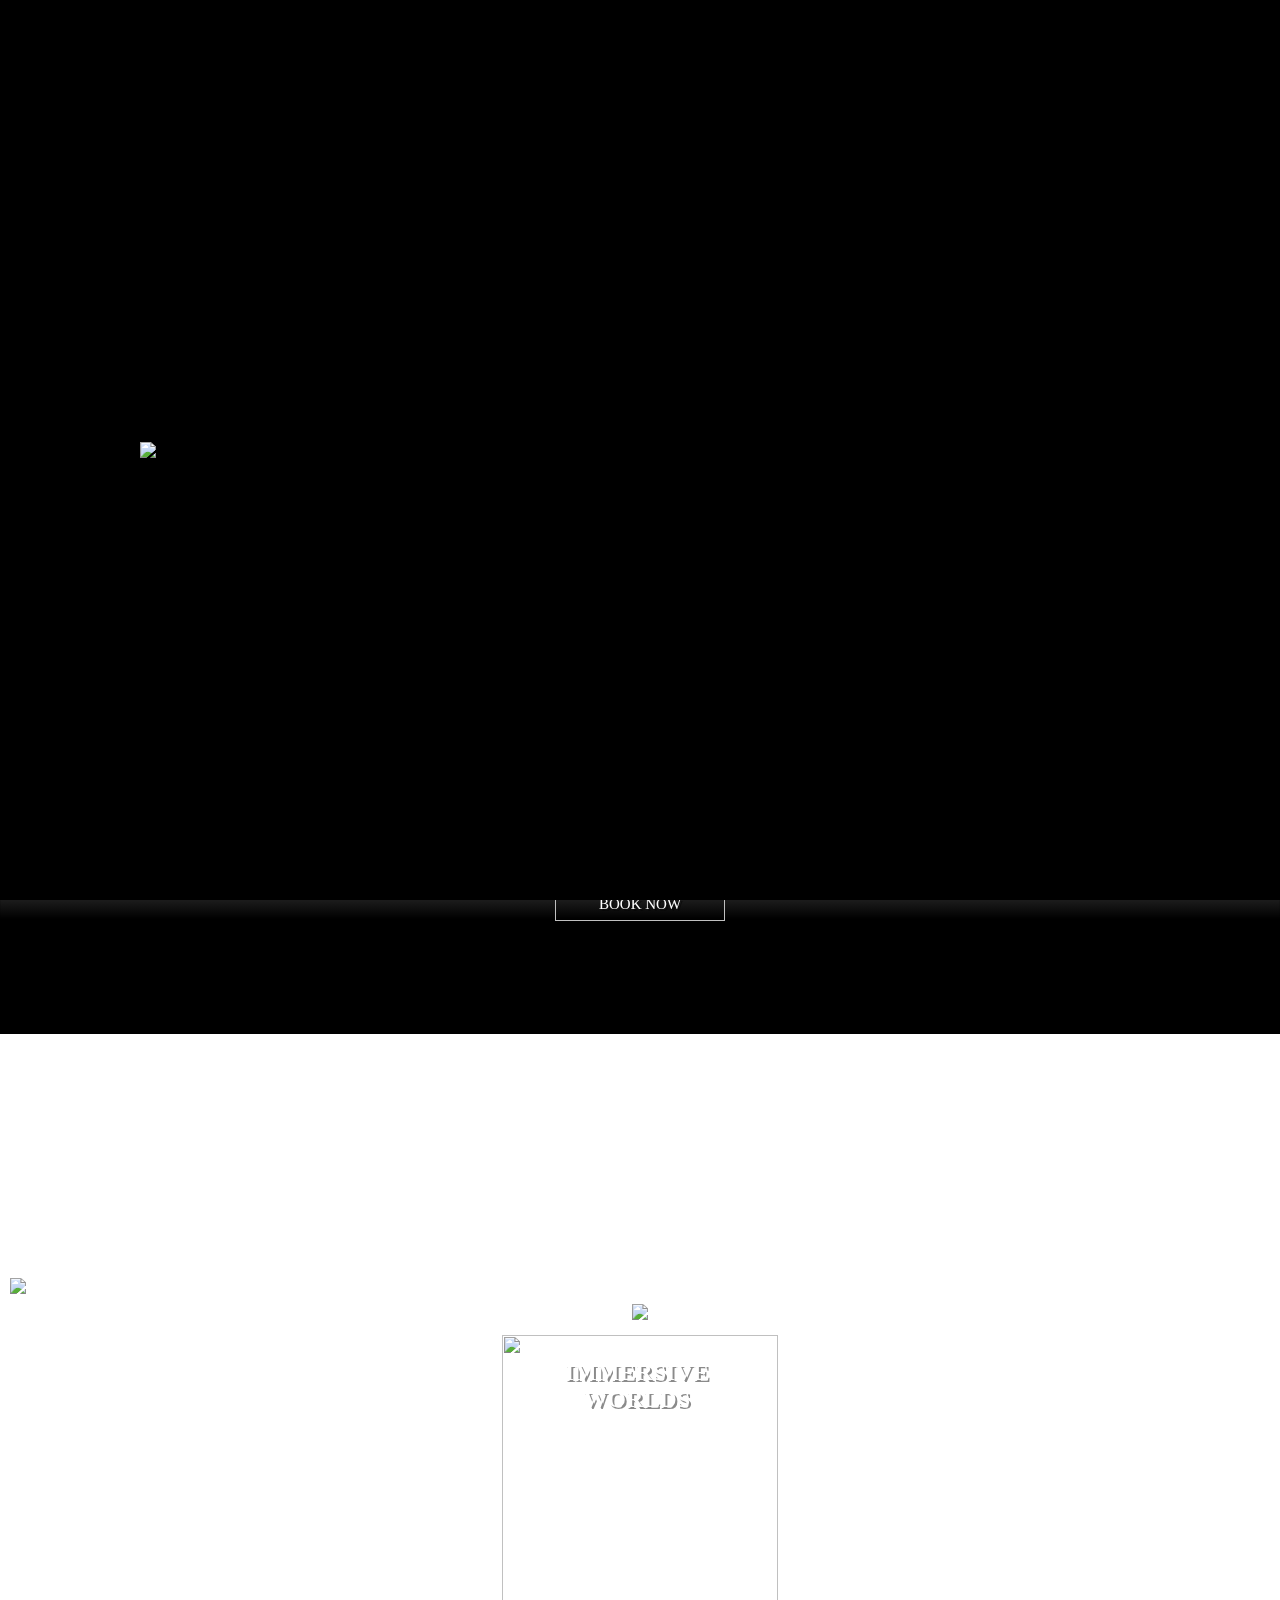
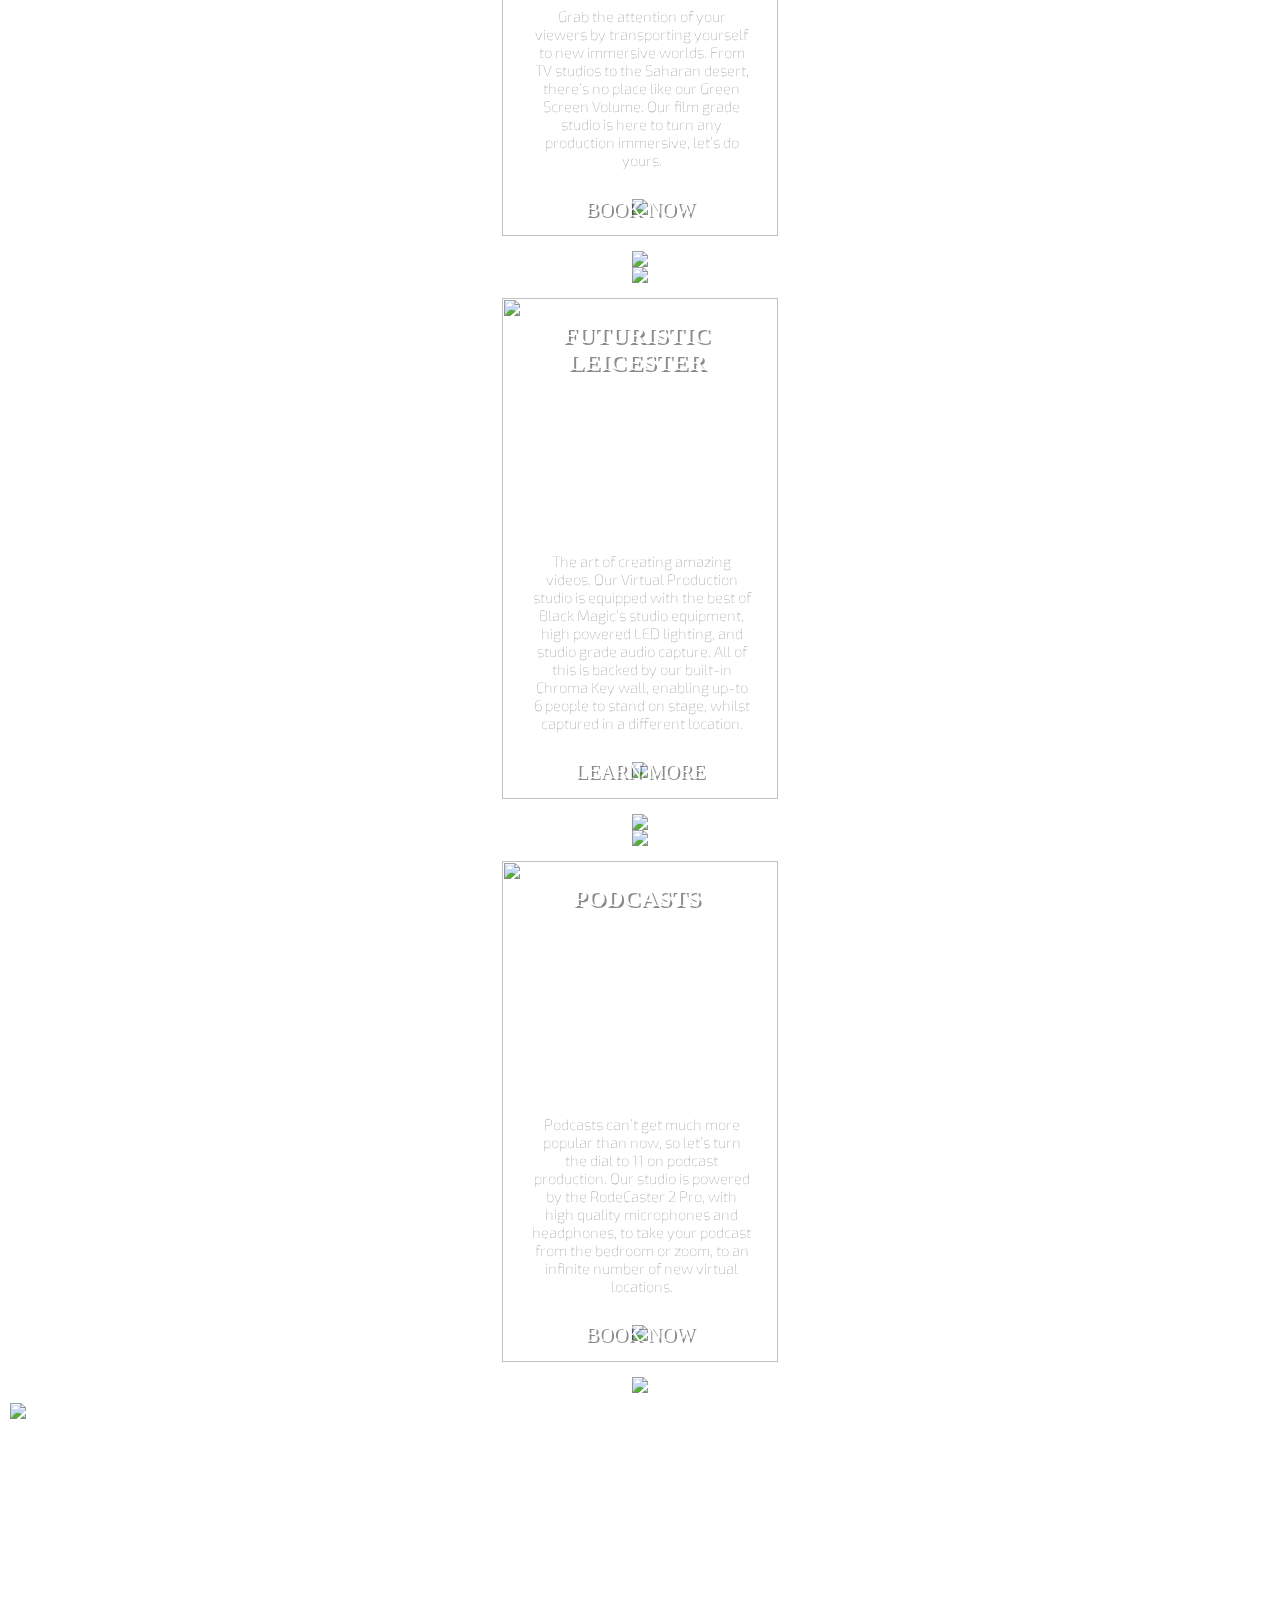
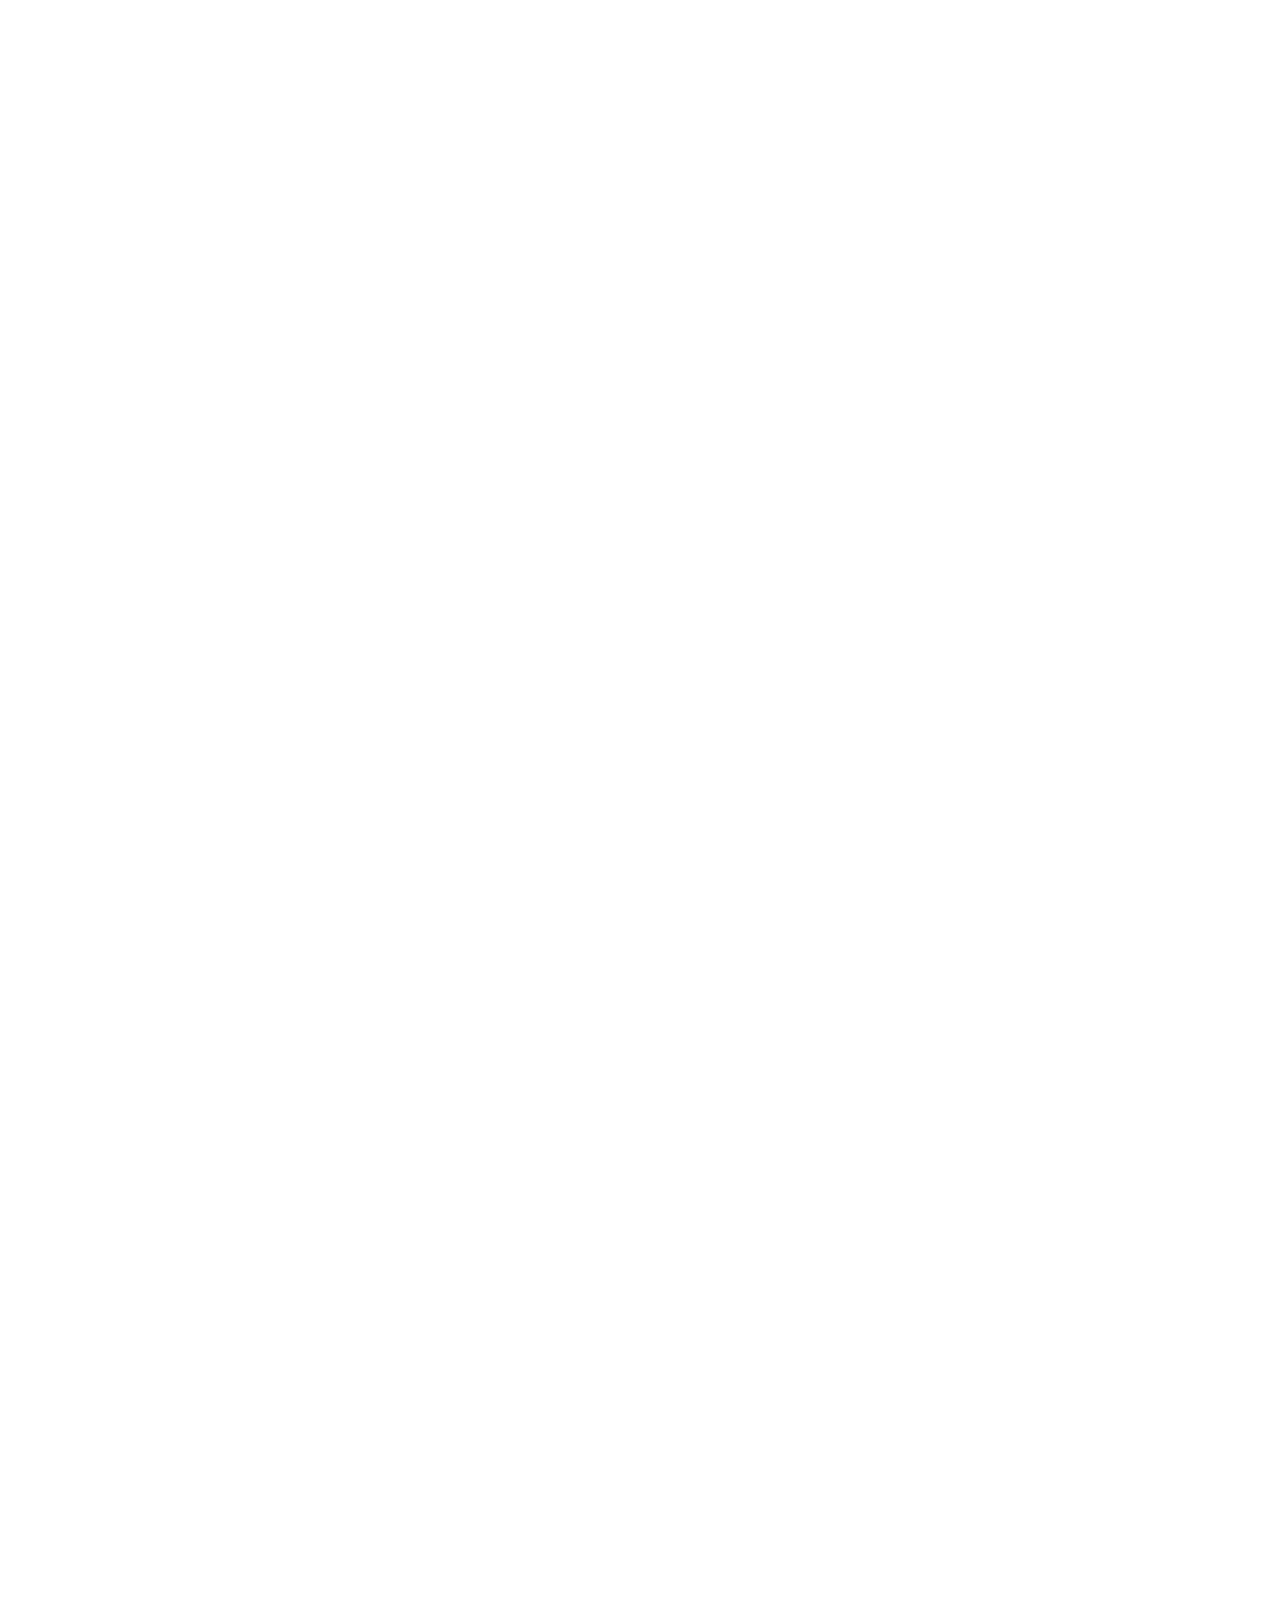
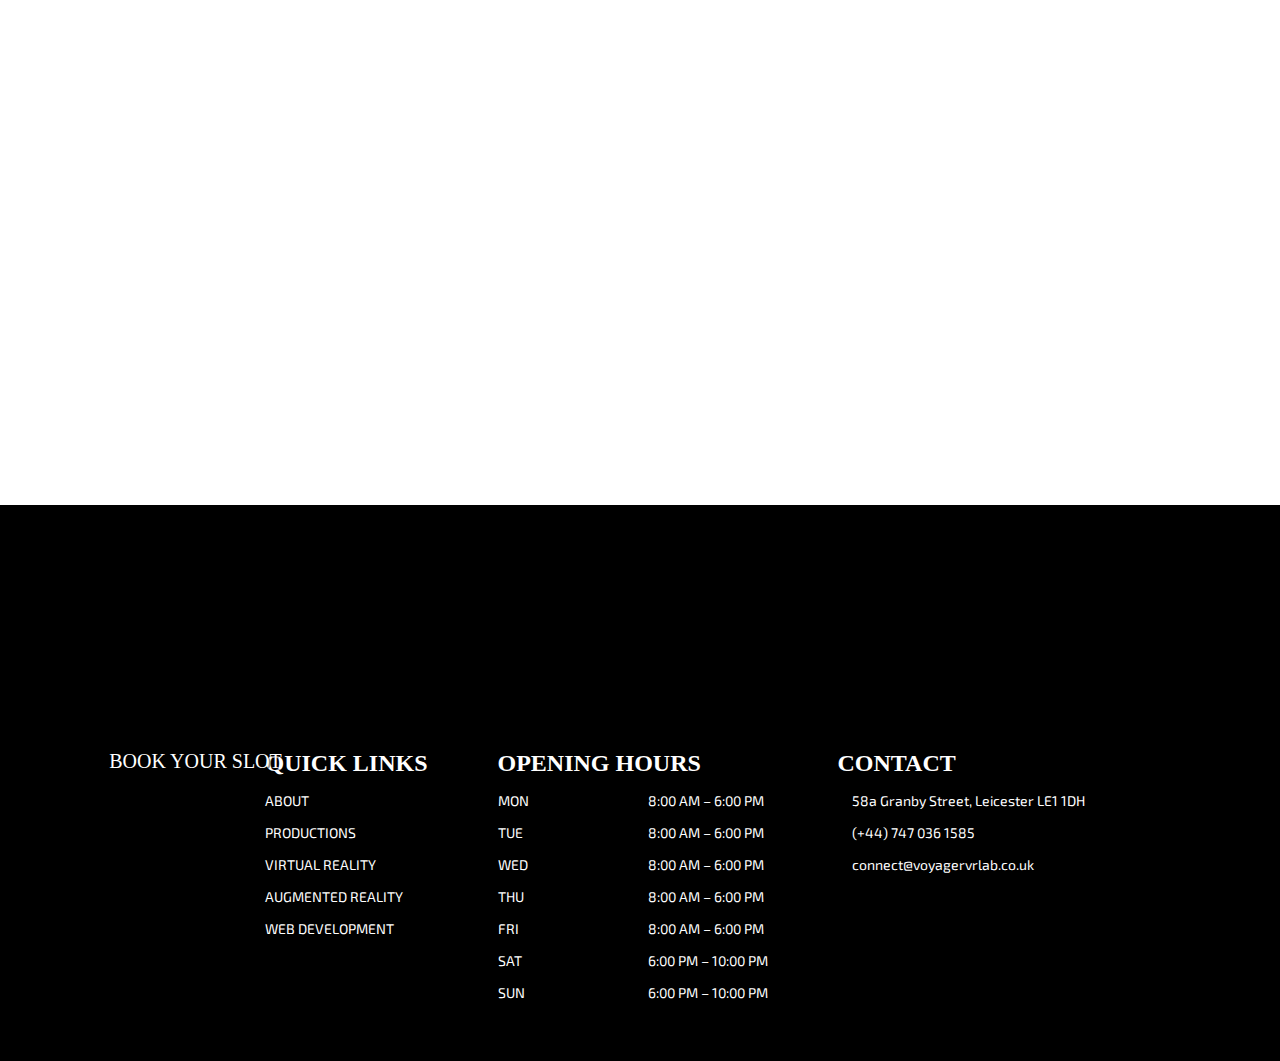
==== index.html @ 155f7e99 "Merge branch 'ShadyLeeGamer:main' into main" ====
<!--                                                                ..              
                                                    ,,,,,,,,,,,,.   .           
                                     ..,,,,,,,,    ,,,,,,,,,,,,   ...           
                 ...................,,,,,,,,,,    .,,,,,,,,,,,   ....           
         .......................,,,,,,,,,,,,,    .,,,********   ....            
         ......................,,,,,,,,,,,,,.    ***********   ....             
           ..................,,,,,,,,,,,,,,.    *********//   .....             
             ..............                    ***/////////  .....              
               ..........,,                   //////////// ......               
                .......,,,,,,                //////////(( .......               
                  ....,,,,,,,,.             //////(((((/ ...  .                 
                    ,,,,,,,,,,,,           ////(((((((. ...   .                 
                      ,,,,,,,,****        //((((((((  ....  ..                  
                        ,,,,,******/     /(((((((##  .... ..                    
                          ,,******//.   /((((((###  ...  .                      
                           .*****//,   (((((((##(  ... ..                       
                             ***//*   ((((((###. ... .                          
                                //   /(((((###   . ..                           
                                    /((((((##    ..                             
                                   /((((((##  ...                               
                                     ##(((#  ..                                 
                                       %*(  .                                   
-->
<!DOCTYPE html>
<html lang="en">
    <head>
        <meta charset="UTF-8">
        <meta name="viewport" content="width=device-width, initial-scale=1">
        <link rel="shortcut icon" type="image/webp" href="favicon.webp">
        <title>Reality Reimagined - Voyager</title>

        <!-- Fonts -->
        <link href='https://fonts.googleapis.com/css?family=Michroma' rel='stylesheet'>
        <link href='https://fonts.googleapis.com/css?family=Bruno Ace' rel='stylesheet'>
		<link href='https://fonts.googleapis.com/css?family=Exo 2' rel='stylesheet'>
        
        <!-- Helpers -->
        <link rel="stylesheet" type="text/css" href="//cdn.jsdelivr.net/npm/slick-carousel@1.8.1/slick/slick.css"/>
        <!-- Main Elements -->
        <link rel="stylesheet" href="assets/css/global.css"/>
		<link rel="stylesheet" href="assets/css/index.css"/>
        <!-- Reusable Elements -->
		<link rel="stylesheet" href="assets/css/panel-3d.css"/>
        <!-- Overrites -->
        <link rel="stylesheet" href="assets/css/display-overrite.css"/>

        <!-- Google Analytics -->
        <script async src="https://www.googletagmanager.com/gtag/js?id=G-2W3TZYHJQ1"></script>
        <script>
            window.dataLayer = window.dataLayer || [];
            function gtag(){dataLayer.push(arguments);}
            gtag('js', new Date());

            gtag('config', 'G-2W3TZYHJQ1');
        </script>
    </head>
    <body class="initial-loading">
        <div id="before-main">
        </div>

        <main id="swup">
            <div id="image-popup">
                <img>
            </div>

            <div id="header">
                <div id="header-container">
                    <video id="bg-video" src="assets/videos/reel.mp4" playsinline autoplay muted loop onloadedmetadata="this.muted = true"></video>
                    <img class="border" src="assets/images/slideshow/outline.webp">
                    <div class="middle" scroll-transition="slide-up">
                        <img src="assets/images/header-section/middle-bg.webp">

                        <div id="voyager-header-target">
                            <div id="voyager-navbar-mover">
                                <a id="voyager" href="#"></a>
                            </div>
                        </div>
                        <h2 class="catchphrase thin-desktop desktop">REALITY REIMAGINED</h2>
                        <h2 class="company-description thin-desktop desktop">The Voyager Production Studio is here and waiting for you.</h2>
                        <a class="btn book-now glow-hover thin-desktop desktop">
                            <img src="assets/images/btns/btn-3-contained.webp">
                            <span>Book Your Slot</span>
                        </a>
                        <div class="mouse-move-parallax" parallax-offset="15">
                            <span id="header-bg-text-1">VOYAGER X  VIDEO<br>VOLUMETRIC CAPTURE<br>3D VIRTUAL CONTENT<br>CREATIVE COLLABS</span>
                        </div>
                        <div class="mouse-move-parallax" parallax-offset="-5">
                            <span id="header-bg-text-2">VOYAGER X  VIDEO<br>VOLUMETRIC CAPTURE<br>3D VIRTUAL CONTENT<br>CREATIVE COLLABS</span>
                        </div>
                    </div>
                </div>
            </div>

            <div id="body-content">
                <div id="header-outside" class="mobile">
                    <h2 class="catchphrase mobile">REALITY REIMAGINED</h2>
                    <h2 class="company-description mobile">The Voyager Production Studio is here and waiting for you.</h2>
                    <a class="btn book-now glow-hover mobile">
                        <img data-src="assets/images/btns/mobile/book-now.webp">
                        <span>Book Now</span>
                    </a>
                </div>

                <div id="client-section" class="section">
                    <div class="bg repeat-bar mobile"></div>
                    <div class="section-divider top repeat-bar"></div>
                    <div class="client-btn-container" scroll-transition-list="200" scroll-transition="slide-right">
                        <a class="client-btn" href="https://www.dmu.ac.uk/home.aspx" target="_blank">
                            <img data-src="assets/images/clients/dmu-colour.webp">
                        </a>
                        <a class="client-btn" href="https://www.creativecollaborators.co.uk/" target="_blank">
                            <img data-src="assets/images/clients/creative-collaborators-colour.webp">
                        </a>
                        <a class="client-btn" href="https://www.everythingbranded.co.uk/" target="_blank">
                            <img data-src="assets/images/clients/everything-branded-colour.webp">
                        </a>
                        <a class="client-btn" href="https://lcbdepot.co.uk/" target="_blank">
                            <img data-src="assets/images/clients/lcb-colour.webp">
                        </a>
                        <a class="client-btn" href="https://www.hqrecording.co.uk/" target="_blank">
                            <img data-src="assets/images/clients/hq-recording-studio-colour.webp">
                        </a>
                    </div>
                    <div class="section-divider bottom repeat-bar"></div>
                </div>

                <div id="project-section" class="section">
                    <div class="heading-line" scroll-transition="slide-right">
                        <span></span>
                        <span></span>
                        <span></span>
                        <span></span>
                        <span></span>
                        <span></span>
                        <h2><span class="highlight">Your</span> Production Starts Now</h2>
                    </div>
    
                    <div class="content-container">
                        <img class="geometry" src="assets/images/decor/wireframes/geometry-3.webp">
                        <img class="geometry" src="assets/images/decor/wireframes/geometry-4.webp">
                        <div class="project-container slider-container">
                            <button class="prev-btn">
                                <img src="assets/images/slider/btn-arrow-prev.webp">
                                <img src="assets/images/slider/btn-arrow-prev.webp">
                            </button>
                            <button class="next-btn">
                                <img src="assets/images/slider/btn-arrow-next.webp">
                                <img src="assets/images/slider/btn-arrow-next.webp">
                            </button>
                            <img class="wire-decor" src="assets/images/decor/wires-top.webp">
                            <div id="project-slider">
                                <div class="column">
                                    <img class="wire-decor" src="assets/images/decor/wires-top.webp">
                                    <div class="panel-item panel-3d">
                                        <img class="panel-item-img panel-3d-push" src="assets/images/project-section/immersive-worlds.webp">
                                        <img class="panel-item-outline glow-hover" src="assets/images/project-section/panel-outline.webp">
                                        <div class="panel-item-overlay panel-3d-pop">
                                            <h4>Immersive Worlds</h4>
                                            <span>Grab the attention of your viewers by transporting yourself to new immersive worlds. From TV studios to the Saharan desert, there’s no place like our Green Screen Volume. Our film grade studio is here to turn any production immersive, let’s do yours.</span>
                                            <a href="green-screen-production.html" class="btn">
                                                <img src="assets/images/btns/btn-3-contained.webp">
                                                <span>Book Now</span>
                                            </a>
                                        </div>
                                    </div>
                                    <img class="wire-decor" src="assets/images/decor/wires-bottom.webp">
                                </div>
                                <div class="column">
                                    <img class="wire-decor" src="assets/images/decor/wires-top.webp">
                                    <div class="panel-item panel-3d">
                                        <img class="panel-item-img panel-3d-push" src="assets/images/global/futuristic-leicester.webp">
                                        <img class="panel-item-outline glow-hover" src="assets/images/project-section/panel-outline.webp">
                                        <div class="panel-item-overlay panel-3d-pop">
                                            <h4>Futuristic Leicester</h4>
                                            <span>The art of creating amazing videos. Our Virtual Production studio is equipped with the best of Black Magic’s studio equipment, high powered LED lighting, and studio grade audio capture. All of this is backed by our built-in Chroma Key wall, enabling up-to 6 people to stand on stage, whilst captured in a different location.</span>
                                            <a href="green-screen-production.html" class="btn">
                                                <img src="assets/images/btns/btn-3-contained.webp">
                                                <span>Learn More</span>
                                            </a>
                                        </div>
                                    </div>
                                    <img class="wire-decor" src="assets/images/decor/wires-bottom.webp">
                                </div>
                                <div class="column">
                                    <img class="wire-decor" src="assets/images/decor/wires-top.webp">
                                    <div class="panel-item panel-3d">
                                        <img class="panel-item-img panel-3d-push" src="assets/images/global/podcasts.webp">
                                        <img class="panel-item-outline glow-hover" src="assets/images/project-section/panel-outline.webp">
                                        <div class="panel-item-overlay panel-3d-pop">
                                            <h4>Podcasts</h4>
                                            <span>Podcasts can’t get much more popular than now, so let’s turn the dial to 11 on podcast production. Our studio is powered by the RodeCaster 2 Pro, with high quality microphones and headphones, to take your podcast from the bedroom or zoom, to an infinite number of new virtual locations.</span>
                                            <a href="green-screen-production.html" class="btn">
                                                <img src="assets/images/btns/btn-3-contained.webp">
                                                <span>Book Now</span>
                                            </a>
                                        </div>
                                    </div>
                                    <img class="wire-decor" src="assets/images/decor/wires-bottom.webp">
                                </div>
                            </div>
                            <img class="wire-decor" src="assets/images/decor/wires-bottom.webp">
                        </div>
                    </div>
                </div>
    
                <div id="service-section" class="section" scroll-transition="slide-up">
                    <div class="heading-line" scroll-transition="slide-right">
                        <span></span>
                        <span></span>
                        <span></span>
                        <span></span>
                        <span></span>
                        <span></span>
                        <h2><span class="highlight">Our</span> Services</h2>
                    </div>
                    <ul class="grid-container" scroll-transition-list="200" scroll-transition="slide-up">
                        <li>
                            <a class="grid-item panel-3d" href="green-screen-production.html">
                                <img class="service-img panel-3d-push" data-src="assets/images/shared/virtual-productions.webp">
                                <div class="grid-item-bg glow-hover"></div>
                                <div class="grid-item-decor panel-3d-pop"></div>
                                <span class="service-no panel-3d-pop">01</span>
                                <h3 class="panel-3d-pop highlight">Virtual Productions</h3>
                                <span class="description panel-3d-pop">Your production starts here, and so does our support. From the development of your virtual environment, to building your team of operators, or supporting pre and postproduction. We provide the expertise to bring your vision to life.</span>
                            </a>
                        </li>
                        <li>
                            <a class="grid-item panel-3d">
                                <img class="service-img panel-3d-push" data-src="assets/images/service-section/lfd-stall.webp">
                                <div class="grid-item-bg glow-hover"></div>
                                <div class="grid-item-decor panel-3d-pop"></div>
                                <span class="service-no panel-3d-pop">02</span>
                                <h3 class="panel-3d-pop highlight">Virtual Exhibitions</h3>
                                <span class="description panel-3d-pop">Step into the future of exhibitions. Our virtual exhibits offer an interactive platform where your audience can explore curated spaces, view artwork or products, and engage with content in a fully immersive environment.</span>
                            </a>
                        </li>
                        <li>
                            <a class="grid-item panel-3d">
                                <img class="service-img panel-3d-push" data-src="assets/images/service-section/virtual-reality.webp">
                                <div class="grid-item-bg glow-hover"></div>
                                <div class="grid-item-decor panel-3d-pop"></div>
                                <span class="service-no panel-3d-pop">03</span>
                                <h3 class="panel-3d-pop highlight">Virtual Reality</h3>
                                <span class="description panel-3d-pop">Whether it's a virtual event, a product launch, or a digital tour, we craft virtual experiences that resonate with your audience, offering unparalleled levels of interaction and engagement.</span>
                            </a>
                        </li>
                        <li>
                            <a class="grid-item panel-3d">
                                <img class="service-img panel-3d-push" data-src="assets/images/service-section/augmented-reality.webp">
                                <div class="grid-item-bg glow-hover"></div>
                                <div class="grid-item-decor panel-3d-pop"></div>
                                <span class="service-no panel-3d-pop">04</span>
                                <h3 class="panel-3d-pop highlight">Augmented Reality</h3>
                                <span class="description panel-3d-pop">We design, develop, and launch both desktop and mobile apps that integrate immersive technologies, making it easier than ever for users to connect with your brand.</span>
                            </a>
                        </li>
                        <li>
                            <a class="grid-item panel-3d">
                                <img class="service-img panel-3d-push" data-src="assets/images/service-section/software-and-apps.webp">
                                <div class="grid-item-bg glow-hover"></div>
                                <div class="grid-item-decor panel-3d-pop"></div>
                                <span class="service-no panel-3d-pop">05</span>
                                <h3 class="panel-3d-pop highlight">Software & Apps</h3>
                                <span class="description panel-3d-pop">We design and develop mobile applications that integrate immersive technologies, making it easy for users to connect with your brand anytime, anywhere.</span>
                            </a>
                        </li>
                        <li>
                            <a class="grid-item panel-3d">
                                <img class="service-img panel-3d-push" data-src="assets/images/service-section/immersive-websites.webp">
                                <div class="grid-item-bg glow-hover"></div>
                                <div class="grid-item-decor panel-3d-pop"></div>
                                <span class="service-no panel-3d-pop">06</span>
                                <h3 class="panel-3d-pop highlight">Immersive/3D Websites</h3>
                                <span class="description panel-3d-pop">Take your online presence to the next level with our immersive 3D websites. These digital spaces are designed to captivate and engage visitors, providing them with a memorable and interactive browsing experience.</span>
                            </a>
                        </li>
                    </ul>
                    <div class="read-more-container mobile">
                        <div class="hide" data-src="assets/images/service-section/mobile/read-more-hide.webp"></div>
                        <div class="divider repeat-bar"></div>
                        <button class="read-more-btn"></button>
                    </div>
                </div>

                <div id="slideshow-section" class="section" scroll-transition="fade-in">
                    <div class="heading-line" scroll-transition="slide-right">
                        <span></span>
                        <span></span>
                        <span></span>
                        <span></span>
                        <span></span>
                        <span></span>
                        <h2>Voyager <span class="highlight">Gallery</span></h2>
                    </div>

                    <div class="section-divider top repeat-bar"></div>
                    <div class="slideshow-wrapper">
                        <div class="slider-img-bg"></div>

                        <div class="slideshow-container slider-container">
                            <div class="thin-desktop desktop">
                                <img class="outline" data-src="assets/images/slideshow/outline.webp">
                            </div>
                            <div class="overlay-text">
                                <h2>CAPTION</h2>
                                <span>Lorem ipsum odor amet, consectetuer adipiscing elit. Nibh nulla ex in at nostra erat tincidunt senectus. Donec facilisis nostra facilisi curabitur potenti ad. </span>
                            </div>
                            <button class="prev-btn">
                                <img data-src="assets/images/slider/btn-arrow-prev.webp">
                                <img data-src="assets/images/slider/btn-arrow-prev.webp">
                            </button>
                            <button class="next-btn">
                                <img data-src="assets/images/slider/btn-arrow-next.webp">
                                <img data-src="assets/images/slider/btn-arrow-next.webp">
                            </button>
                            <div id="slideshow-slider">
                                <div class="slide" data-caption="Automaton" data-description="The Voyager Automaton, best in-class robotics. Our Automaton was crafted for our users in our Virtual Reality experiences. Designed to be inclusive of all users, the Automaton is here to stay!">
                                    <video src="assets/videos/shared/automaton-running.mp4" thumbnail-src="assets/images/video-thumbnails/automaton-running-thumbnail.webp" playsinline autoplay muted loop onloadedmetadata="this.muted = true"></video>
                                </div>
                                <div class="slide" data-caption="Director Cam" data-description="Smile for the Camera! Our innovative Director cams are used for navigation and directed content within our virtual worlds,With all the equipment you would ever need, our studio is ready for your production now! "">
                                    <video src="assets/videos/shared/director-cam-entrance.mp4" thumbnail-src="assets/images/video-thumbnails/director-cam-thumbnail.webp" playsinline autoplay muted loop onloadedmetadata="this.muted = true"></video>
                                </div>
                                <div class="slide" data-caption="Futuristic Leicester City" data-description="Welcome to the Leicester of the future, take a glimpse into what our beautiful city will become in just a few decades!"">
                                    <img data-src="assets/images/global/futuristic-leicester.webp">
                                </div>
                                <div class="slide" data-caption="Cozy Room" data-description="Our Virtual Production Studio is equipped with a comfy and cozy green room for all the talent to kick back and relax, or get some work done!">
                                    <img data-src="assets/images/slideshow/image017.webp">
                                </div>
                                <div class="slide" data-caption="Film-Grade Equipment" data-description="With all the equipment you would ever need, our studio is ready for your production now! "">
                                    <img data-src="assets/images/slideshow/image019.webp">
                                </div>
                                <!-- <div class="slide" data-caption="Caption 1" data-description="Our Virtual Production Studio is equipped with a comfy and cozy green room for all the talent to kick back and relax, or get some work done!">
                                    <img data-src="assets/images/slideshow/image017.webp">
                                </div>
                                <div class="slide" data-caption="Film-Grade Equipment" data-description="With all the equipment you would ever need, our studio is ready for your production now! "">
                                    <img data-src="assets/images/slideshow/image019.webp">
                                </div>
                                <div class="slide" data-caption="Podcast" data-description="Our Podcast setup was designed with your podcast in mind, supporting up to 4 speakers in a whole new virtual world."">
                                    <img data-src="assets/images/global/podcasts.webp">
                                </div>
                                <div class="slide" data-caption="Futuristic Leicester" data-description="Our favourite virtual world. Picture your next production set here, or a VR experience in a totally different location. The choice is yours."">
                                    <img data-src="assets/images/global/futuristic-leicester.webp">
                                </div> -->
                            </div>
                        </div>
                    </div>
                    <div class="section-divider bottom repeat-bar"></div>
                </div>
                
                <!-- <div id="testimonial-section" class="section" scroll-transition="slide-up">
                    <div class="heading-line" scroll-transition="slide-right">
                        <span></span>
                        <span></span>
                        <span></span>
                        <span></span>
                        <span></span>
                        <span></span>
                        <h2><span class="highlight">Why</span> Voyager?</h2>
                    </div>
                    <div class="slider-container">
                        <button class="prev-btn">
                            <img data-src="assets/images/slider/btn-arrow-prev.webp">
                            <img data-src="assets/images/slider/btn-arrow-prev.webp">
                        </button>
                        <button class="next-btn">
                            <img data-src="assets/images/slider/btn-arrow-next.webp">
                            <img data-src="assets/images/slider/btn-arrow-next.webp">
                        </button>
                        <div id="testimonial-slider">
                            <div class="card panel-3d">
                                <img class="card-outline" src="assets/images/testimonal-section/panel-outline.webp">
                                <h4 class="highlight panel-3d-pop">Anonymous</h4>
                                <span class="panel-3d-pop">Lorem ipsum odor amet, consectetuer adipiscing elit. Nibh nulla ex in at nostra erat tincidunt senectus. Donec facilisis nostra facilisi curabitur potenti ad. </span>
                            </div>
                            <div class="card panel-3d">
                                <img class="card-outline" src="assets/images/testimonal-section/panel-outline.webp">
                                <h4 class="highlight panel-3d-pop">Anonymous</h4>
                                <span class="panel-3d-pop">Lorem ipsum odor amet, consectetuer adipiscing elit. Nibh nulla ex in at nostra erat tincidunt senectus. Donec facilisis nostra facilisi curabitur potenti ad. </span>
                            </div>
                            <div class="card panel-3d">
                                <img class="card-outline" src="assets/images/testimonal-section/panel-outline.webp">
                                <h4 class="highlight panel-3d-pop">Anonymous</h4>
                                <span class="panel-3d-pop">Lorem ipsum odor amet, consectetuer adipiscing elit. Nibh nulla ex in at nostra erat tincidunt senectus. Donec facilisis nostra facilisi curabitur potenti ad. </span>
                            </div>
                            <div class="card panel-3d">
                                <img class="card-outline" src="assets/images/testimonal-section/panel-outline.webp">
                                <h4 class="highlight panel-3d-pop">Anonymous</h4>
                                <span class="panel-3d-pop">Lorem ipsum odor amet, consectetuer adipiscing elit. Nibh nulla ex in at nostra erat tincidunt senectus. Donec facilisis nostra facilisi curabitur potenti ad. </span>
                            </div>
                            <div class="card panel-3d">
                                <img class="card-outline" src="assets/images/testimonal-section/panel-outline.webp">
                                <h4 class="highlight panel-3d-pop">Anonymous</h4>
                                <span class="panel-3d-pop">Lorem ipsum odor amet, consectetuer adipiscing elit. Nibh nulla ex in at nostra erat tincidunt senectus. Donec facilisis nostra facilisi curabitur potenti ad. </span>
                            </div>
                            <div class="card panel-3d">
                                <img class="card-outline" src="assets/images/testimonal-section/panel-outline.webp">
                                <h4 class="highlight panel-3d-pop">Anonymous</h4>
                                <span class="panel-3d-pop">Lorem ipsum odor amet, consectetuer adipiscing elit. Nibh nulla ex in at nostra erat tincidunt senectus. Donec facilisis nostra facilisi curabitur potenti ad. </span>
                            </div>
                        </div>
                    </div>
                </div>   -->
            </div>
        </main>
 
        <div id="after-main">
        </div>

        <!-- Persistent One-Time -->        
        <script rel="modulepreload" src="https://code.jquery.com/jquery-3.7.1.min.js" integrity="sha256-/JqT3SQfawRcv/BIHPThkBvs0OEvtFFmqPF/lYI/Cxo=" crossorigin="anonymous"></script>
        <script rel="modulepreload" src="//cdn.jsdelivr.net/npm/slick-carousel@1.8.1/slick/slick.min.js"></script>
        <script rel="modulepreload" src="assets/js/importmaps.js"></script>
        <script rel="modulepreload" src="assets/js/persistent-elements.js"></script>

        <script type="module" src="assets/js/main.js"></script>
        <script type="module" src="assets/js/db-connect.js"></script>
        <script type="module" src="assets/js/notice-board.js"></script>
        <script type="module" src="assets/js/ham-menu.js"></script>

        <div id="modules">
            <!-- Persistent with Reinitialisation -->
            <script type="module" src="assets/js/loader.js"></script>
            <script type="module" src="assets/js/voyager-3d.js"></script>
            <script type="module" src="assets/js/dropdowns.js"></script>
            <script type="module" src="assets/js/cursor.js"></script>
            <script type="module" src="assets/js/booking-system.js"></script>

            <!-- Page Specific -->
            <script type="module" src="assets/js/slider-inits/index-sliders.js"></script>
            <script type="module" src="assets/js/panel-3d.js"></script>
            <script type="module" src="assets/js/mouse-move-parallax.js"></script>
            <script type="module" src="assets/js/read-more-btn.js"></script>
        </div>
    </body>
</html>
---- assets/css/global.css ----
:root {
    --primary-brand: #e79023;
    --primary-brand-accent: #e79023;
    --secondary-brand: #7466e2;
    --confirm: #3dc81c;
    --error: #dc3d1c;
    --secondary-white: #ddd;
    --tertiary-white: #a7a7a7;
}

@media (min-width: 1440px) {
    :root {
    --section-width: 1333.27px;
    }
}

@media (max-width: 1440px) {
    :root {
    --section-width: 80%;
    }
}

@media (max-width: 768px) {
    :root {
    --section-width: 80%;
    }
}

@media (max-width: 430px) {
    :root {
    --section-width: 90%;
    }
}

@font-face {
    font-family: "Code Font Bold";
    src: url(../fonts/code-font/code-bold.woff2) format("woff2"),
    url(../fonts/code-font/code-bold.woff) format("woff");
    font-weight: 400;
    font-style: normal;
}

@font-face {
    font-family: "Quantum";
    src: url(../fonts/quantum/quantum.woff2) format("woff2"),
    url(../fonts/quantum/quantum.woff) format("woff");
    font-weight: 400;
    font-style: normal;
}

@font-face {
    font-family: "Neonize";
    src: url(../fonts/neonize/neonize.woff2) format("woff2"),
    url(../fonts/neonize/neonize.woff) format("woff");
    font-weight: 400;
    font-style: normal;
}

html {
    height: -webkit-fill-available;
    scroll-behavior: smooth;
}

body {
    margin: 0;
    font-family: "Exo 2";
    background-image: url(../images/bg.webp);
    /* background-color: black; */
    background-repeat: no-repeat;
    background-attachment: fixed;
    background-size: 100% 100%;
    font-weight: lighter;
    overflow-x: hidden;
    display: -webkit-box;
    display: -ms-flexbox;
    display: flex;
    -webkit-box-orient: vertical;
    -webkit-box-direction: normal;
    -ms-flex-direction: column;
    flex-direction: column;
    -webkit-box-pack: center;
    -ms-flex-pack: center;
    justify-content: center;
    color: #fff;
    min-height: 100vh;
    min-height: -webkit-fill-available;
    text-shadow: 2px 2px #00000075;
}

:root {
    --test: #1a1c2f;
}

body > main {
    position: relative;
    display: -webkit-box;
    display: -ms-flexbox;
    display: flex;
    -webkit-box-orient: vertical;
    -webkit-box-direction: normal;
    -ms-flex-direction: column;
    flex-direction: column;
    -webkit-box-pack: center;
    -ms-flex-pack: center;
    justify-content: center;
    -webkit-box-align: center;
    -ms-flex-align: center;
    align-items: center;
    width: 100%;
    overflow: hidden;
}

h1,
h2,
h3,
h4,
h5,
h6 {
    font-family: "Code Font Bold";
    text-transform: uppercase;
    padding: 0;
    margin: 0;
}

h2 {
    font-size: 48px;
}

h3 {
    font-size: 28px;
}

h4 {
    font-size: 24px;
}

h5 {
    font-size: 20px;
}

ul {
    list-style-type: none;
    padding: 0;
    margin: 0;
}

a {
    color: #fff;
    text-decoration: none;
}

span {
    color: #fff;
}

button {
    background: none;
    color: inherit;
    border: none;
    padding: 0;
    font: ;
    font-style: normal;
    font-variant: normal;
    font-weight: normal;
    font-family: inherit;
    cursor: pointer;
    outline: inherit;
}

input {
    padding: 0;
    background: none;
    border: none;
    border-radius: 0;
    outline: none;
    -webkit-appearance: none;
    -moz-appearance: none;
    appearance: none;
}

input::-webkit-outer-spin-button,
input::-webkit-inner-spin-button {
    -webkit-appearance: none;
    margin: 0;
}

input[type="number"] {
    -moz-appearance: textfield;
}

.cursor {
    position: absolute;
    width: 20px;
    height: 20px;
    border-radius: 50%;
    background-color: #ffffff20;
    -webkit-transition: 0.1s;
    -o-transition: 0.1s;
    transition: 0.1s;
    pointer-events: none;
    z-index: 1000;
    -webkit-transition-duration: 200ms;
    -o-transition-duration: 200ms;
    transition-duration: 200ms;
    -webkit-transition-timing-function: ease-out;
    -o-transition-timing-function: ease-out;
    transition-timing-function: ease-out;
    scale: 0.75;
}

.cursor.clickable-hovering {
    background-color: var(--confirm);
    scale: 0.35;
}

.cursor.text-hovering {
    mix-blend-mode: difference;
    background-color: #fff;
    scale: 4;
}

#cursor-glow-wrapper {
    position: absolute;
    width: 125px;
    aspect-ratio: 1;
    overflow: visible;
    -webkit-filter: blur(50px);
    filter: blur(50px);
    opacity: 1;
    -webkit-transition: opacity 0.75s;
    -o-transition: opacity 0.75s;
    transition: opacity 0.75s;
    pointer-events: none;
    z-index: -2;
    -webkit-transform: translate(-50%, -50%);
        -ms-transform: translate(-50%, -50%);
            transform: translate(-50%, -50%);
}

#cursor-glow {
    position: absolute;
    width: 100%;
    height: 100%;
    border-radius: 50%;
    pointer-events: none;
    background: -o-linear-gradient(
    left,
    var(--primary-brand),
    var(--secondary-brand)
    );
    background: -webkit-gradient(
    linear,
    left top, right top,
    from(var(--primary-brand)),
    to(var(--secondary-brand))
    );
    background: linear-gradient(
    to right,
    var(--primary-brand),
    var(--secondary-brand)
    );
    z-index: -2;
    -webkit-animation: glow-rotate 15s infinite;
    animation: glow-rotate 15s infinite;
}


#cursor-glow-wrapper.clickable-hovering {
    opacity: 0;
}

#cursor-glow-wrapper.clickable-hovering #cursor-glow::after {
    opacity: 1;
}

@-webkit-keyframes glow-rotate {
    from {
    rotate: 0;
    }

    50% {
    scale: 1 1.5;
    }

    to {
    rotate: 360deg;
    }
}

@keyframes glow-rotate {
    from {
    rotate: 0;
    }

    50% {
    scale: 1 1.5;
    }

    to {
    rotate: 360deg;
    }
}

::-webkit-scrollbar-track {
    -webkit-box-shadow: inset 0 0 6px #0000004d;
    border-radius: 10px;
    background-color: var(black);
}

::-webkit-scrollbar {
    width: 12px;
    background-color: #000;
}

::-webkit-scrollbar-thumb {
    border-radius: 10px;
    -webkit-box-shadow: inset 0 0 6px #0000004d;
    background-color: var(--primary-brand);
}

::-webkit-scrollbar-thumb:hover {
    background-color: var(--secondary-white);
}

#navbar {
    position: fixed;
    z-index: 100;
    font-family: "Code Font Bold";
    width: 100%;
    -webkit-animation: navbar-enter 1.15s ease;
            animation: navbar-enter 1.15s ease;
    top: -1px;
}

@-webkit-keyframes navbar-enter {
    from {
    -webkit-transform: translateY(-100%);
            transform: translateY(-100%);
    }

    to {
    -webkit-transform: translateY(0%);
            transform: translateY(0%);
    }
}

@keyframes navbar-enter {
    from {
    -webkit-transform: translateY(-100%);
            transform: translateY(-100%);
    }

    to {
    -webkit-transform: translateY(0%);
            transform: translateY(0%);
    }
}

.desktop-navbar .navbar-bg {
    width: 100%;
    height: 81px;
    display: -webkit-box;
    display: -ms-flexbox;
    display: flex;
}

.desktop-navbar .navbar-bg-left {
    position: relative;
    height: 100%;
    left: 0;
}

.desktop-navbar .navbar-bg-right {
    position: relative;
    width: 100%;
}

.desktop-navbar .navbar-logo {
    position: absolute;
    left: 75px;
    top: 5px;
    z-index: 1;
}

.desktop-navbar .navbar-logo img {
    width: 269px;
}

.dropbtn {
    cursor: pointer;
}

.dropdown {
    position: relative;
}

.dropdown-content {
    overflow: hidden;
    display: -webkit-box;
    display: -ms-flexbox;
    display: flex;
    -webkit-box-orient: vertical;
    -webkit-box-direction: normal;
        -ms-flex-direction: column;
            flex-direction: column;
    position: absolute;
    background-color: #000;
    -webkit-box-shadow: 0 8px 16px 0 #0003;
            box-shadow: 0 8px 16px 0 #0003;
    gap: 10px;
    left: 0;
    z-index: 1;
    opacity: 0;
    -webkit-transition: 0.25s;
    -o-transition: 0.25s;
    transition: 0.25s;
    pointer-events: none;
    padding: 15px 30px;
}

.dropdown:hover .dropdown-content,
.dropdown.hover .dropdown-content {
    opacity: 1;
    pointer-events: auto;
}

.notice-board {
    position: absolute;
    display: inline;
    top: 80%;
    left: 420px;
    right: 10px;
    text-wrap: nowrap;
    color: var(--primary-brand);
    font: 14px "Code Font Bold";
}

.notice-board span {
    position: absolute;
    color: var(--primary-brand);
}

.notice-board .list-wrapper {
    position: absolute;
    overflow: hidden;
    left: 100px;
    right: 0;
}

.notice-board ul {
    position: relative;
    display: -webkit-inline-box;
    display: -ms-inline-flexbox;
    display: inline-flex;
    left: 0;
    -webkit-animation: notice-bar-scroll 25s infinite linear;
    animation: notice-bar-scroll 25s infinite linear;
}

.notice-board ul li {
    white-space: nowrap;
    padding: 0 100px;
    font-style: italic;
    text-transform: none;
    color: var(--primary-brand-accent);
}

@-webkit-keyframes notice-bar-scroll {
    from {
    left: calc(100vw - 545px);
    }

    to {
    left: 0;
    -webkit-transform: translate(-100%);
    transform: translate(-100%);
    }
}

@keyframes notice-bar-scroll {
    from {
    left: calc(100vw - 545px);
    }

    to {
    left: 0;
    -webkit-transform: translate(-100%);
    transform: translate(-100%);
    }
}

.desktop-navbar .navbar-tab-container {
    display: -webkit-inline-box;
    display: -ms-inline-flexbox;
    display: -webkit-box;
    display: -ms-flexbox;
    display: flex;
    position: absolute;
    top: 23px;
    width: 100%;
    min-width: 1520px;
    -webkit-box-orient: horizontal;
    -webkit-box-direction: normal;
    -ms-flex-direction: row;
    flex-direction: row;
    -webkit-box-align: center;
    -ms-flex-align: center;
    align-items: center;
    -webkit-box-pack: center;
    -ms-flex-pack: center;
    justify-content: center;

    text-transform: uppercase;
    font-size: 16px;
}

.desktop-navbar .navbar-tab-container a {
    text-wrap: nowrap;
}


.navbar-tab-container > * {
    padding-left: 35px;
    padding-right: 35px;
}

.desktop-navbar .navbar-tab-container .main {
    font-size: 20px;
}

@media (max-width: 1440px) {
    .desktop-navbar .navbar-tab-container {
        min-width: 1400px;
    }

    .navbar-tab-container > * {
        padding-left: 20px;
        padding-right: 20px;
    }
}



#header::after {
    content: "";
    position: absolute;
    bottom: 0;
    width: 100%;
    height: 175px;
    background: -webkit-gradient(linear, left top, left bottom, from(transparent), to(black));
    background: -o-linear-gradient(transparent, black);
    background: linear-gradient(transparent, black);
    z-index: 0;
    pointer-events: none;
}

#voyager {
    position: absolute;
    left: 0;
    top: 0;
    width: 100%;
    height: 100%;
    z-index: 15;
    -webkit-transform-origin: top left;
    -ms-transform-origin: top left;
    transform-origin: top left;
}

#voyager-navbar-mover {
    margin: 0 auto;
    place-content: center;
    z-index: 5;
    -webkit-transform-origin: left;
    -ms-transform-origin: left;
    transform-origin: left;
}

#voyager-navbar-target {
    position: absolute;
    top: 7.5px;
    left: 7.5px;
    width: 60px;
    height: 60px;
    z-index: 10;
}

#voyager-header-target {
    position: relative;
    left: 0;
    top: 0;
    width: 300px;
    height: 300px;
    z-index: 4;
    pointer-events: none;
}

#header-container > .middle {
    position: relative;
    bottom: 0;
    display: -webkit-box;
    display: -ms-flexbox;
    display: flex;
    -webkit-box-orient: vertical;
    -webkit-box-direction: normal;
        -ms-flex-direction: column;
            flex-direction: column;
    -webkit-box-pack: end;
        -ms-flex-pack: end;
            justify-content: end;
    -webkit-box-align: center;
        -ms-flex-align: center;
            align-items: center;
    z-index: 1;
    height: 100%;
}

#header-container > .middle > img {
    position: absolute;
    bottom: 0;
    z-index: -1;

    height: 250px;
    width: 1400px;
}

@media (max-width: 768px) {
    #header-container > .middle > img {
        height: 110px;
        width: 1000px;
    }
}

@media (max-width: 430px) {
    #header-container > .middle > img {
        width: 800px;
        }
}


#voyager-navbar-mover.move {
    -webkit-animation: move 0.35s ease-out;
    animation: move 0.35s ease-out;
}

#voyager-navbar-target #voyager-navbar-mover {
    scale: var(--voyager-move-end-scale);
}

#voyager-navbar-mover.move #voyager {
    -webkit-animation: scale 0.35s ease-out;
    animation: scale 0.35s ease-out;
}

@-webkit-keyframes move {
    from {
    -webkit-transform: var(--voyager-move-start-position);
    transform: var(--voyager-move-start-position);
    }

    to {
    -webkit-transform: var(--voyager-move-end-position);
    transform: var(--voyager-move-end-position);
    }
}

@keyframes move {
    from {
    -webkit-transform: var(--voyager-move-start-position);
    transform: var(--voyager-move-start-position);
    }

    to {
    -webkit-transform: var(--voyager-move-end-position);
    transform: var(--voyager-move-end-position);
    }
}

@-webkit-keyframes scale {
    from {
    scale: var(--voyager-move-start-scale);
    }

    to {
    scale: var(--voyager-move-end-scale);
    }
}

@keyframes scale {
    from {
    scale: var(--voyager-move-start-scale);
    }

    to {
    scale: var(--voyager-move-end-scale);
    }
}

.side-text-left,
.side-text-right {
    position: fixed;
    display: inline;
    width: 32px;
    height: 100%;
    background-image: url(../images/branding/voyager-vertical.webp);
    background-repeat: repeat-y;
    -webkit-animation: side-text-scroll 35s linear infinite;
    animation: side-text-scroll 35s linear infinite;
    opacity: 10%;
    z-index: 2;
}

.side-text-left {
    left: 5px;
}

.side-text-right {
    right: 5px;
    animation-direction: reverse;
}

@-webkit-keyframes side-text-scroll {
    0% {
    background-position: 0 0;
    }

    100% {
    background-position: 0 397px;
    }
}

@keyframes side-text-scroll {
    0% {
    background-position: 0 0;
    }

    100% {
    background-position: 0 397px;
    }
}

.btn {
    position: relative;
    cursor: pointer;
    color: #fff;
    text-transform: uppercase;
    text-wrap: nowrap;
    font: 20px "Code Font Bold";
}

.btn img {
    width: 100%;
}

.btn span {
    position: absolute;
    left: 50%;
    top: 50%;
    -webkit-transform: translate(-50%, -50%);
        -ms-transform: translate(-50%, -50%);
            transform: translate(-50%, -50%);
    pointer-events: none;
}

.btn {
    display: block;
    place-content: center;
}

.btn img {
}

.close-btn {
    position: absolute;
    width: 21.91px;
    height: 21.91px;
    top: 35px;
    right: 35px;
    background-image: url(../images/btns/close.webp);
    cursor: pointer;
}

.input-field {
    position: relative;
    background-image: url(../images/input-field/inactive.webp);
    background-repeat: no-repeat;
    width: 379px;
    height: 34px;
    margin: 20px;
}

.input-field input,
.input-field span {
    position: absolute;
    bottom: 10%;
    left: 5%;
    font-size: 20px;
}

.input-field input {
    width: 91.5%;
    outline: none;
    color: var(--secondary-white);
}

.input-field span {
    -webkit-transition: 0.25s;
    -o-transition: 0.25s;
    transition: 0.25s;
    pointer-events: none;
    color: var(--tertiary-white);
}

.input-field:focus-within {
    background-image: url(../images/input-field/active.webp);
}

.input-field input:valid ~ span,
.input-field input:focus ~ span {
    bottom: 100%;
    font-size: 15px;
}

.glow-hover {
    -webkit-transition: -webkit-filter 0.2s;
    transition: -webkit-filter 0.2s;
    -o-transition: filter 0.2s;
    transition: filter 0.2s;
    transition: filter 0.2s, -webkit-filter 0.2s;
}

.ham-menu.glow-hover:hover,
.btn.glow-hover:hover,
.close-btn.glow-hover:hover,
.language-dropdown.glow-hover:hover {
    -webkit-filter: drop-shadow(0rem 0rem 10px #ffffff80);
    filter: drop-shadow(0rem 0rem 10px #ffffff80);
}

.glow-hover:hover {
    color: var(--primary-brand);
}

.panel-3d:hover > .glow-hover {
    -webkit-filter: drop-shadow(0rem 0rem 20px var(--secondary-brand));
    filter: drop-shadow(0rem 0rem 20px var(--secondary-brand));
}

.repeat-bar {
    pointer-events: none;
}

.repeat-bar::before,
.repeat-bar::after {
    content: "";
    position: absolute;
    width: calc(50vw - 50%);
    height: 100%;
    background-repeat: repeat-x;
}

.repeat-bar::before {
    right: 100%;
}

.repeat-bar::after {
    left: 100%;
}

#body-content {
    width: 100%;
    background-size: 100vw 100%;
    display: -webkit-box;
    display: -ms-flexbox;
    display: flex;
    -webkit-box-orient: vertical;
    -webkit-box-direction: normal;
    -ms-flex-direction: column;
    flex-direction: column;
    -webkit-box-pack: center;
    -ms-flex-pack: center;
    justify-content: center;
    -webkit-box-align: center;
    -ms-flex-align: center;
    align-items: center;
    padding-bottom: 150px;
    z-index: 10;
}


.heading-line {
    position: relative;
    width: var(--section-width);
    padding-top: 60px;
    height: 114.34px;
    width: 100%;
    max-width: 1325.5px;
    margin: 0 auto;
    display: -webkit-box;
    display: -ms-flexbox;
    display: flex;
    -webkit-box-align: start;
    -ms-flex-align: start;
    align-items: start;
}

.heading-line > span {
    height: 100%;
    background-repeat: no-repeat;
    background-size: 100% 100%;
}

.heading-line > span:nth-child(1) {
    width: 111px;
    background-image: url(../images/lines/heading-line-1.webp);
}

.heading-line > span:nth-child(2) {
    -webkit-box-flex: 2;
    -ms-flex-positive: 2;
    flex-grow: 2;
    background-image: url(../images/lines/heading-line-2.webp);
}

.heading-line > span:nth-child(3) {
    width: 66px;
    background-image: url(../images/lines/heading-line-3.webp);
}

.heading-line > span:nth-child(4) {
    -webkit-box-flex: 2;
    -ms-flex-positive: 2;
    flex-grow: 2;
    background-image: url(../images/lines/heading-line-4.webp);
}

.heading-line > span:nth-child(5) {
    width: 47px;
    background-image: url(../images/lines/heading-line-5.webp);
}

.heading-line > span:nth-child(6) {
    -webkit-box-flex: 2;
    -ms-flex-positive: 2;
    flex-grow: 2;
    background-image: url(../images/lines/heading-line-6.webp);
}

.heading-line h2 {
    position: absolute;
    left: 95px;
    bottom: 60px;
    text-align: center;
    text-wrap: nowrap;
    font: 48px "Code Font Bold";
}

@media (max-width: 1024px) {
    .heading-line h2 {
        font-size: 38px;
    }
}



#footer {
    position: absolute;
    width: 100%;
    margin: 0 auto;
    margin-top: -150px;
    z-index: 56;
    background-color: #000;
}

#footer-bg {
    position: absolute;
    width: 100%;
    height: 449px;
    background-image: url(../images/footer-bg.webp);
    background-position: top;
    background-size: contain 100%;
    background-repeat: repeat-x;
}

#footer-cta {
    position: relative;
    display: -webkit-box;
    display: -ms-flexbox;
    display: flex;
    -webkit-box-pack: center;
    -ms-flex-pack: center;
    justify-content: center;
    -webkit-box-align: start;
    -ms-flex-align: start;
    align-items: start;
    margin-top: 150px;
    padding-bottom: 25px;
    color: #fff;
    background-color: #000;
}

#footer-cta > div {
    display: -webkit-box;
    display: -ms-flexbox;
    display: flex;
    -webkit-box-orient: vertical;
    -webkit-box-direction: normal;
    -ms-flex-direction: column;
    flex-direction: column;
    margin: 0;
    padding: 35px;
}

#footer-cta h4 {
    margin: 0;
}

#footer ul {
    font-family: "Code Font Bold";
    text-transform: uppercase;
    text-align: left;
}

#footer li,
.opening-hours li {
    display: -webkit-box;
    display: -ms-flexbox;
    display: flex;
    padding-top: 15px;
    font: 14px "Exo 2";
}

#footer #booking {
    position: relative;
    -webkit-box-align: center;
    -ms-flex-align: center;
    align-items: center;
}

#footer #booking .btn {
    z-index: 1;
}

.social ul {
    display: -webkit-box;
    display: -ms-flexbox;
    display: flex;
    -webkit-box-orient: horizontal;
    -webkit-box-direction: normal;
        -ms-flex-direction: row;
            flex-direction: row;
    gap: 15px;
    -ms-flex-wrap: wrap;
        flex-wrap: wrap;
}

#footer-logo {
    position: relative;
    z-index: 1;
    display: block;
    bottom: 0;
}

#footer-cta > .column {
    display: -webkit-box;
    display: -ms-flexbox;
    display: flex;
    gap: 32.5px;
}

@media (max-width: 768px) {
    #footer-cta > div {
        padding: 20px;
    }
}


.week {
    display: block;
    width: 150px;
}

.contact li {
    text-transform: none;
    display: -webkit-box;
    display: -ms-flexbox;
    display: flex;
    -webkit-box-align: center;
    -ms-flex-align: center;
    align-items: center;
    font-family: "Exo 2";
}

.contact span,
.contact a {
    padding-left: 1em;
}

.section {
    width: var(--section-width);
    padding-top: 60px;
    /* margin-top: 60px; */
    margin-bottom: 60px;
}

.content-container {
    position: relative;
    background-position: top;
    background-repeat: no-repeat;
    background-size: 100% 100%;
    width: 100%;
}

.content-container > .geometry {
    position: absolute;
    scale: 2;
    opacity: 0.1;
}

.geometry {
    opacity: 0.25;
    scale: 1.25;
}

.content-container > .geometry:nth-child(1) {
    left: 100px;
    bottom: 0;
    -webkit-transform: rotate(-45deg);
        -ms-transform: rotate(-45deg);
            transform: rotate(-45deg);
}

.content-container > .geometry:nth-child(2) {
    right: 100px;
    top: 0;
}


.highlight {
    color: var(--primary-brand);
}

.section-divider {
    position: absolute;
    width: 1440px;
    height: 22.5px;
    left: 0;
    right: 0;
    margin: 0 auto;
    z-index: 2;
    background-image: url(../images/lines/section-divider.webp);
    background-repeat: no-repeat;
}

.section-divider::before {
    -webkit-transform: rotate(180deg);
    -ms-transform: rotate(180deg);
    transform: rotate(180deg);
    background-image: url(../images/lines/section-divider-side-left.webp);
}

.section-divider::after {
    -webkit-transform: translate(-3px, 1px) rotate(180deg);
    -ms-transform: translate(-3px, 1px) rotate(180deg);
    transform: translate(-3px, 1px) rotate(180deg);
    background-image: url(../images/lines/section-divider-side-right.webp);
}

.section-divider.top {
    -webkit-transform: translateY(-20px);
    -ms-transform: translateY(-20px);
    transform: translateY(-20px);
}

.section-divider.bottom {
    -webkit-transform: rotate(180deg) translateY(2px);
    -ms-transform: rotate(180deg) translateY(2px);
    transform: rotate(180deg) translateY(2px);
}

.ham-menu {
    position: absolute;
    top: 25px;
    left: 10px;
    width: 26.29px;
    height: 15.29px;
    cursor: pointer;
}

.ham-menu img:focus {
    outline: none;
    -webkit-box-shadow: none;
    box-shadow: none;
}

.ham-menu img {
    position: absolute;
    -webkit-transition: 0.35s;
    -o-transition: 0.35s;
    transition: 0.35s;
    pointer-events: none;
}

.ham-menu img:nth-child(2) {
    top: 5.86px;
}

.ham-menu img:nth-child(3) {
    top: 11.72px;
}

.ham-menu.active img:nth-child(1) {
    -webkit-transform-origin: 10% 50%;
    -ms-transform-origin: 10% 50%;
    transform-origin: 10% 50%;
    rotate: 45deg;
}

.ham-menu.active img:nth-child(2) {
    opacity: 0;
}

.ham-menu.active img:nth-child(3) {
    -webkit-transform-origin: 10% 50%;
    -ms-transform-origin: 10% 50%;
    transform-origin: 10% 50%;
    rotate: -45deg;
}

.off-screen-menu {
    position: fixed;
    top: 0;
    left: -100%;
    width: 100%;
    height: 100vh;
    background-color: rgba(0, 0, 0, 0.8);
    backdrop-filter: blur(10px);
    font-size: 12px;
    -webkit-transition: 0.35s ease-in-out;
    -o-transition: 0.35s ease-in-out;
    transition: 0.35s ease-in-out;
    overflow: hidden;
}

.off-screen-menu.active {
    left: 0;
}

.off-screen-menu .details-container {
    display: -webkit-box;
    display: -ms-flexbox;
    display: flex;
    -webkit-box-orient: vertical;
    -webkit-box-direction: normal;
    -ms-flex-direction: column;
    flex-direction: column;
    gap: 50px;
}

.off-screen-menu-content {
    position: absolute;
    top: 100px;
    left: 25px;
    right: 25px;
    bottom: 50px;
    display: -webkit-box;
    display: -ms-flexbox;
    display: flex;
    -webkit-box-pack: left;
    -ms-flex-pack: left;
    justify-content: left;
    -webkit-box-align: start;
    -ms-flex-align: start;
    align-items: start;
}

.off-screen-menu h4 {
    font-size: 14px;
    padding: 0;
    margin: 0;
}

.off-screen-menu .contact ul {
    margin-top: 20px;
}

.off-screen-menu .opening-hours {
}

.off-screen-menu .opening-hours .week {
    width: 50px;
}

.off-screen-menu .contact li {
    margin-bottom: 20px;
}

.off-screen-menu .navbar-tab-container {
    display: -webkit-inline-box;
    display: -ms-inline-flexbox;
    display: inline-flex;
    top: 15px;
    -webkit-box-orient: vertical;
    -webkit-box-direction: normal;
    -ms-flex-direction: column;
    flex-direction: column;
    -webkit-box-pack: center;
    -ms-flex-pack: center;
    justify-content: center;
    gap: 25px;
    text-transform: uppercase;
    -webkit-transform: translateX(-20px);
        -ms-transform: translateX(-20px);
            transform: translateX(-20px);
            
}

.off-screen-menu .navbar-tab-container > * {
    display: block;
    -ms-flex-wrap: nowrap;
        flex-wrap: nowrap;
    text-wrap: nowrap;
}

.off-screen-menu .white-bar {
    position: absolute;
    left: 100px;
    top: 50%;
    -webkit-transform: translateY(-50%);
    -ms-transform: translateY(-50%);
    transform: translateY(-50%);
    height: 105%;
}

.language-dropdown {
    position: absolute;
    top: 20px;
    right: 2.5px;
    cursor: pointer;
    color: var(--primary-brand);
    font: 24px "Code Font Bold";
}

.language-dropdown img {
    -webkit-transform: translate(-5px, -20%);
    -ms-transform: translate(-5px, -20%);
    transform: translate(-5px, -20%);
}

.mouse-move-parallax {
    -webkit-transition: -webkit-transform 0.5s ease-out;
    transition: -webkit-transform 0.5s ease-out;
    -o-transition: transform 0.5s ease-out;
    transition: transform 0.5s ease-out;
    transition: transform 0.5s ease-out, -webkit-transform 0.5s ease-out;
}


.slideshow-container .prev-btn {
    top: 50%;
    left: 0.8%;
    -webkit-transform: translateY(calc(-50% + 4px));
        -ms-transform: translateY(calc(-50% + 4px));
            transform: translateY(calc(-50% + 4px));
}

.slideshow-container .next-btn {
    top: 50%;
    right: -0.3%;
    -webkit-transform: translateY(calc(-50% + 3px));
        -ms-transform: translateY(calc(-50% + 3px));
            transform: translateY(calc(-50% + 3px));
}

.slider-container .prev-btn,
.slider-container .next-btn {
    position: absolute;
    z-index: 2;
    top: 50%;
}

.slider-container .prev-btn {
    left: 0;
}

.slider-container .next-btn {
    right: 0;
}

.prev-btn > img:nth-of-type(2),
.next-btn > img:nth-of-type(2) {
    -webkit-transform: translateX(-14px);
    -ms-transform: translateX(-14px);
    transform: translateX(-14px);
}


.popup {
    position: fixed;
    top: 50%;
    left: 50%;
    -webkit-transform: translate(-50%, -50%);
    -ms-transform: translate(-50%, -50%);
    transform: translate(-50%, -50%);
    z-index: 100;
    display: none;
    -webkit-transition: opacity 0.5s;
    -o-transition: opacity 0.5s;
    transition: opacity 0.5s;
    opacity: 0;
}

.popup.open {
    display: inline;
    opacity: 1;
}

#booking-form .content-container {
    background-image: url(../images/panels/popup-1.webp);
    padding-top: 30px;
    padding-bottom: 30px;
}

@media (max-width: 768px) {
    #booking-form .content-container {
        background-image: none;
        background-color: hsla(0, 0%, 0%, 0.75);
        backdrop-filter: blur(5px);
        width: 100vw;
        height: 100vh;
        place-content: center;
    }
}

#booking-form .btn {
    padding: 15px;
}

#booking-form .logo {
    width: 200px;
}

.form-wrapper {
    display: -webkit-box;
    display: -ms-flexbox;
    display: flex;
    -webkit-box-orient: vertical;
    -webkit-box-direction: normal;
    -ms-flex-direction: column;
    flex-direction: column;
    -webkit-box-pack: start;
    -ms-flex-pack: start;
    justify-content: flex-start;
    -webkit-box-align: center;
    -ms-flex-align: center;
    align-items: center;
    padding-left: 70px;
    padding-right: 70px;
}

.side-decor-heading {
    display: -webkit-box;
    display: -ms-flexbox;
    display: flex;
    -webkit-box-pack: center;
    -ms-flex-pack: center;
    justify-content: center;
    -webkit-box-align: center;
    -ms-flex-align: center;
    align-items: center;
}

.side-decor-heading h2 {
    text-align: center;
    text-wrap: nowrap;
    font: lighter 20px "Neonize";
}

.side-decor-heading span {
    background-image: url(../images/decor/side-art.webp);
    background-repeat: no-repeat;
    width: 258.5px;
    height: 47px;
    pointer-events: none;
}

.side-decor-heading span:nth-child(1) {
    margin-right: -110px;
}

.side-decor-heading span:nth-child(3) {
    margin-left: -110px;
    rotate: 180deg;
}

@media (max-width: 768px) {
    .side-decor-heading h2 {
        text-wrap: wrap;
    }

    .side-decor-heading span {
        display: none;
    }
}


.form-wrapper .screenshot {
    height: 200px;
    object-fit: cover;
}

.form-wrapper > .double-column {
    display: flex;
}

.form-wrapper > .double-column > div {
    display: flex;
    flex-direction: column;
    padding: 12.5px;
}

.form-wrapper > .double-column .contact li {
    padding-top: 10px;
    padding-bottom: 10px;
}

.form-wrapper > .double-column > div:nth-child(1) {
}

@media (max-width: 1024px) {
    .popup {
        width: 90%;
    }
}

@media (max-width: 768px) {
    .popup {
        width: 100vw;
    }

    .form-wrapper > .double-column {
        flex-direction: column;
    }

    .popup .close-btn {
        top: 50px;
        right: 15px;
    }
}

@media (max-width: 430px) {
    .popup {
        width: 100%;
    }
}


@media (max-width: 1440px) {
    .section {
    margin-bottom: 15px;
    }

    .mobile-navbar .navbar-logo {
    position: absolute;
    top: 5px;
    left: 0;
    right: 0;
    margin: 0 auto;
    width: 182px;
    }

    .navbar-logo img {
    width: 100%;
    }

    .mobile-navbar .navbar-bg {
    position: absolute;
    left: 0;
    right: 0;
    margin: 0 auto;
    width: 280px;
    height: 64px;
    background-image: url(../images/navbar/mobile/navbar-center.webp);
    background-size: 100% 100%;
    }

    .mobile-navbar .navbar-bg::before,
    .mobile-navbar .navbar-bg::after {
    background-image: url(../images/navbar/mobile/navbar-sides.webp);
    }

    #footer-cta {
    -ms-flex-wrap: wrap;
    flex-wrap: wrap;
    }
}

@media (min-width: 1024px) {
    .mobile-navbar {
        display: none;
    }
}

@media (max-width: 1024px) {
    .desktop-navbar {
        display: none;
    }
    
    .mobile-navbar {
        display: auto;
    }

    #voyager-navbar-target {
        top: 50px;
        right: 0;
        margin: 0 auto;
        width: 60px;
        height: 50px;
    }
}

@media (max-width: 768px) {
    #voyager-header-target {
        width: 200px;
        height: 200px;
        transform: translateY(-25px);
    }

    .heading-line {
    background-image: url(../images/lines/mobile/heading-line.webp);
    background-repeat: no-repeat;
    background-position: bottom;
    background-size: 100%;
    max-width: 410px;
    width: 80%;
    height: auto;
    margin: 0 auto;
    margin-bottom: 15px;
    }

    .heading-line > span {
    display: none;
    }

    .heading-line h2 {
    font-size: 20px;
    margin: 0 auto;
    left: 50%;
    -webkit-transform: translateX(-50%) translateY(160%);
    -ms-transform: translateX(-50%) translateY(160%);
    transform: translateX(-50%) translateY(160%);
    }

    .section-divider {
    width: 183px;
    height: 67px;
    background-image: url(../images/lines/mobile/section-divider-center.webp);
    }

    .section-divider::before {
    rotate: 180deg;
    background-image: url(../images/lines/mobile/section-divider-sides.webp);
    }

    .section-divider::after {
    rotate: 180deg;
    -webkit-transform: rotate(180deg);
    -ms-transform: rotate(180deg);
    transform: rotate(180deg);
    background-image: url(../images/lines/mobile/section-divider-sides.webp);
    }

    .section-divider.top,
    .section-divider.bottom {
    -webkit-transform: translateY(-85%);
    -ms-transform: translateY(-85%);
    transform: translateY(-85%);
    }
}

.transition-fade {
    opacity: 0;
    -webkit-transition: 0.25s;
    -o-transition: 0.25s;
    transition: 0.25s;
    pointer-events: none;
}

html.is-animating .transition-fade {
    opacity: 1;
    pointer-events: auto;
}

#preloader-container {
    position: fixed;
    top: 0;
    width: 100%;
    height: 100vh;
    background-color: #000;
    z-index: 1000;
    color: var(--primary-brand);
    -webkit-perspective: 40em;
    perspective: 40em;
}

#preloader-container.initial-loading {
    opacity: 1;
}

body.initial-loading,
html.is-animating body {
    overflow: hidden;
}

#preloader-container > * {
    position: absolute;
    top: 50%;
    left: 50%;
    -webkit-transform: translate(-50%, -50%);
        -ms-transform: translate(-50%, -50%);
            transform: translate(-50%, -50%);
    width: 1000px;
    -o-object-fit: cover;
       object-fit: cover;
}

[scroll-transition] {
    pointer-events: none;
}

[scroll-transition="slide-up"]:not([scroll-transition-list]) {
    opacity: 0;
    -webkit-transform: translateY(200px);
        -ms-transform: translateY(200px);
            transform: translateY(200px);
    -webkit-transition: 0.7s;
    -o-transition: 0.7s;
    transition: 0.7s;
}

[scroll-transition="slide-up"]:not(
    [scroll-transition-list]
    ).scroll-transition-end {
    opacity: 1;
    -webkit-transform: translateY(0px);
        -ms-transform: translateY(0px);
            transform: translateY(0px);
}

[scroll-transition="slide-down"]:not([scroll-transition-list]) {
    opacity: 0;
    -webkit-transform: translateY(-200px);
        -ms-transform: translateY(-200px);
            transform: translateY(-200px);
    -webkit-transition: 0.7s;
    -o-transition: 0.7s;
    transition: 0.7s;
}

[scroll-transition="slide-down"]:not(
    [scroll-transition-list]
    ).scroll-transition-end {
    -webkit-transform: translateY(0px);
        -ms-transform: translateY(0px);
            transform: translateY(0px);
    opacity: 1;
}

@media (min-width: 768px) {
    [scroll-transition="slide-left"]:not([scroll-transition-list]) {
        --slide-offset: 325px;
        transform: translateX(var(--slide-offset));
    }

    [scroll-transition="slide-right"]:not([scroll-transition-list]) {
        --slide-offset: -325px;
        transform: translateX(var(--slide-offset));
    }
}

@media (max-width: 768px) {
    [scroll-transition="slide-left"]:not([scroll-transition-list]) {
        --slide-offset: 200px;
        transform: translateX(var(--slide-offset));
    }

    [scroll-transition="slide-right"]:not([scroll-transition-list]) {
        --slide-offset: -200px;
        transform: translateX(var(--slide-offset));
    }
}

[scroll-transition="slide-left"]:not([scroll-transition-list]) {
    opacity: 0;
    -webkit-transition: 1s;
    -o-transition: 1s;
    transition: 1s;
}

[scroll-transition="slide-left"]:not(
    [scroll-transition-list]
    ).scroll-transition-end {
    -webkit-transform: translateX(0px);
        -ms-transform: translateX(0px);
            transform: translateX(0px);
    opacity: 1;
}

[scroll-transition="slide-right"]:not([scroll-transition-list]) {
    opacity: 0;
    -webkit-transition: 1s;
    -o-transition: 1s;
    transition: 1s;
}

[scroll-transition="slide-right"]:not(
    [scroll-transition-list]
    ).scroll-transition-end {
    -webkit-transform: translateX(0px);
        -ms-transform: translateX(0px);
            transform: translateX(0px);
    opacity: 1;
}

[scroll-transition="fade-in"]:not([scroll-transition-list]) {
    opacity: 0;
    -webkit-transition: 2s;
    -o-transition: 2s;
    transition: 2s;
}

[scroll-transition="fade-in"]:not(
    [scroll-transition-list]
    ).scroll-transition-end {
    opacity: 1;
}
---- assets/css/index.css ----
/*
* Prefixed by https://autoprefixer.github.io
* PostCSS: v8.4.14,
* Autoprefixer: v10.4.7
* Browsers: last 4 version
*/

@media (min-width: 1536px) {
    :root #header {
    --header-scale: 1.1;
    --header-scale: 1;
    }
}

@media (max-width: 1536px) {
    :root #header {
    --header-scale: 0.9;
    }
}

@media (max-width: 1280px) {
    :root #header {
    --header-scale: 0.75;
    }
}

@media (max-width: 1024px) {
    :root #header {
    --header-scale: 0.6;
    }
}

@media (max-width: 768px) {
    :root #header {
    --header-scale: 1;
    }
}

#header {
    position: relative;
    display: -webkit-box;
    display: -ms-flexbox;
    display: flex;
    -webkit-box-pack: center;
    -ms-flex-pack: center;
    justify-content: center;
    -webkit-box-align: center;
    -ms-flex-align: center;
    align-items: center;
    width: 100%;
    height: calc(100vh + 20px);
    margin-bottom: -20px;
    top: -20px;
    overflow: hidden;
    z-index: 1;
}

#header-container {
    position: relative;
    display: -webkit-box;
    display: -ms-flexbox;
    display: flex;
    -webkit-box-pack: justify;
    -ms-flex-pack: justify;
    justify-content: space-between;
    -webkit-box-align: center;
    -ms-flex-align: center;
    align-items: center;
    left: 0;
    right: 0;
    margin: 0 auto;
    width: var(--section-width);
    height: 100%;
    gap: 200px;
}

#header #bg-video {
    position: absolute;
    width: 100%;
    height: 100%;
    -o-object-fit: cover;
       object-fit: cover;
    pointer-events: none;
}


.company-description {
    font-family: "Exo 2";
    text-transform: none;
    color: var(--secondary-white);
}

#header-container > .middle .company-description {
    font-size: 20px;
    transform: translateY(-40px);
}

#header-container > .middle .btn {
    transform: translateY(-20px);
}

#header-container .border {
    position: absolute;
    height: 100%;
    width: 100%;
    opacity: 0.5;
}

.catchphrase {
    font-family: "Code Font Bold";
    text-wrap: nowrap;
}

#header .catchphrase {
    font-size: 35px;
    text-shadow: 0 0 20px var(--secondary-brand);
    transform: translateY(-45px);
}

#header-bg-text-1,
#header-bg-text-2 {
    position: absolute;
    color: #ddd;
    text-wrap: nowrap;
    font: 10px "Neonize";
}

#header-bg-text-1 {
    -webkit-transform: perspective(800px) rotateY(-40deg) rotateX(15deg);
            transform: perspective(800px) rotateY(-40deg) rotateX(15deg);
    top: -290px;
    left: 75px;
    font-size: 10px;
}

#header-bg-text-2 {
    position: absolute;
    top: -200px;
    left: -200px;
    -webkit-transform: perspective(800px) rotateY(30deg) rotateX(20deg);
            transform: perspective(800px) rotateY(30deg) rotateX(20deg);
    font: 7px "Neonize";
}

.project-container {
    position: relative;
}

#project-slider {
    margin: 0 auto;
    display: -webkit-box;
    display: -ms-flexbox;
    display: flex;
    -webkit-box-pack: center;
    -ms-flex-pack: center;
    justify-content: center;
    -webkit-box-align: center;
    -ms-flex-align: center;
    align-items: center;
    gap: 100px;
}

#project-slider .slick-list {
    overflow: visible;
}

#project-slider .column {
    display: -webkit-box;
    display: -ms-flexbox;
    display: flex;
    -webkit-box-orient: vertical;
    -webkit-box-direction: normal;
    -ms-flex-direction: column;
    flex-direction: column;
    -webkit-box-pack: center;
    -ms-flex-pack: center;
    justify-content: center;
    -webkit-box-align: center;
    -ms-flex-align: center;
    align-items: center;
    height: 100%;
    gap: 15px;
}

#project-section .wire-decor {
    position: relative;
    /* display: block; */
}

#project-section .panel-item {
    width: 275.81px;
    height: 500.81px;
}

#project-slider .btn {
    width: 181px;
}

#project-slider .slick-slide {
    -webkit-transition: 0.5s ease-in-out;
    -o-transition: 0.5s ease-in-out;
    transition: 0.5s ease-in-out;
}

/* #project-slider .slick-track > div {
    transform: scale(0.75);
}

#project-slider .slick-track > div.slick-current,
#project-slider .slick-track > div.slick-active,
#project-slider .slick-track > div.slick-center {
    transform: scale(1);
} */

#project-section .slider-container .prev-btn,
#project-section .slider-container .next-btn {
    top: 45%;
}

#project-section .slider-container .prev-btn {
    left: 50%;
    -webkit-transform: translateX(-180px);
    -ms-transform: translateX(-180px);
    transform: translateX(-180px);
}

#project-section .slider-container .next-btn {
    right: 50%;
    -webkit-transform: translateX(190px);
    -ms-transform: translateX(190px);
    transform: translateX(190px);
}

.panel-item {
    display: -webkit-box;
    display: -ms-flexbox;
    display: flex;
    -webkit-box-align: center;
    -ms-flex-align: center;
    align-items: center;
    -webkit-box-pack: center;
    -ms-flex-pack: center;
    justify-content: center;
    height: 500.81px;
    width: 275.81px;
    position: relative;
}

.panel-item-outline {
    position: absolute;
    height: 100%;
    width: 100%;
    left: 0
}

.panel-item-img {
    position: absolute;
    height: 97.5%;
    width: 94.5%;
    margin: 0 auto;
    top: 7px;
    left: 5px;
    object-fit: cover;
    mask-image: url(../images/project-section/panel-img.webp);
    mask-repeat: no-repeat;
    mask-size: 100% 100%;
    transition: none;
    filter: brightness(0.5);
}

.panel-item-overlay {
    position: relative;
    width: 80%;
    height: 100%;
    color: #fff;
    z-index: 1;
    text-align: center;
    display: -webkit-box;
    display: -ms-flexbox;
    display: flex;
    -webkit-box-orient: vertical;
    -webkit-box-direction: normal;
    -ms-flex-direction: column;
    flex-direction: column;
    -webkit-box-pack: end;
    -ms-flex-pack: end;
    justify-content: flex-end;
    -webkit-box-align: center;
    -ms-flex-align: center;
    align-items: center;
    pointer-events: none;
    bottom: 1em;
}

#testimonial-slider .card.panel-3d {
    cursor: auto;
}

.panel-item-overlay > span {
    text-align: center;
    padding-bottom: 2em;
    font-size: 15px;
}

.panel-item-overlay h4 {
    position: absolute;
    text-align: center;
    top: 8%;
    width: 80%;
    right: 11.5%;
}

.slideshow-container {
    position: relative;
    margin: 0 auto;
    /* width: 1441px;
    height: 826px; */
    width: 90%;
    width: 1296px;
    height: 743px;
}

#slideshow-slider {
    position: relative;
    width: 100%;
    height: 100%;
    overflow: hidden;
}

.slideshow-container .outline {
    position: absolute;
    z-index: 1;
    pointer-events: none;
    width: 100%;
    height: 100%;
}

.slideshow-container .slide {
    position: relative;
    height: 100%;
}

.slideshow-container .slide > * {
    position: relative;
    width: 100%;
}

.slideshow-container .overlay-text {
    position: absolute;
    bottom: 10%;
    z-index: 10;
    left: 6%;
    right: 6%;
}

.slideshow-container .overlay-text > span {
    position: relative;
    font-size: 18px;
    width: 55%;
    display: block;
}


@media (max-width: 1440px) {
    .slideshow-container {
    width: 90vw;
    height: calc(90vw * 0.57321304649);
    }

    .slideshow-container span {
    }
}

@media (max-width: 1024px) {
    .slideshow-container .overlay-text > span {
    width: 100%;
    }
}

@media (max-width: 768px) {
    .slideshow-container {
    width: 100%;
    }

    .slideshow-container .prev-btn,
    .slideshow-container .next-btn {
    scale: 0.75;
    display: none;
    }

    .slideshow-container .overlay-text {
        top: calc(100% + 20px);
        text-align: justify;
    }

    .slideshow-container .overlay-text h2 {
        font-size: 24px;
    }

    .slideshow-container .overlay-text span {
        font-size: 16px;
    }

    #slideshow-section {
        height: calc((90vw * 0.57321304649) + 200px);
    }
}

#slideshow-section::before {
    position: absolute;
    content: "";
    top: 0;
    transform: translateY(calc(-100%));
    width: 100%;
    height: 100px;
    background: linear-gradient(transparent, black);
    z-index: 1;
}

#slideshow-section .slideshow-wrapper {
    position: relative;
    width: 100%;
    /* overflow: hidden; */
}

#slideshow-section .heading-line {
    margin-top: 0;
    margin-bottom: 25px;
    width: var(--section-width);
}

#slideshow-section {
    position: relative;
    background-color: #000;
    width: 100%;
    margin-top: 100px;
    padding-top: 0;
    margin-bottom: 0;
    padding-bottom: 25px;
}

#slideshow-section .slider-img-bg {
    position: absolute;
    width: 100vw;
    height: 100%;
    z-index: 0;
    filter: blur(10px) brightness(0.3);
    background-size: cover;
    background-position: center;
}

@media (max-width: 768px) {
    #slideshow-section .slider-img-bg {
        display: none;
    }

    #slideshow-section .slider-img-bg-overlay {
        display: none;
    }

    #slideshow-section {
        margin-top: 0;
        padding-top: 50px;
    }

    #slideshow-section::before {
        display: none;
    }
}

#header-container .decor-container {
    position: absolute;
    width: 100%;
    height: 100%;
    display: inline-block;
    left: 0;
    right: 0;
    margin: 0 auto;
    z-index: 3;
    -webkit-transform: translate(50%, 65%);
    -ms-transform: translate(50%, 65%);
    transform: translate(50%, 65%);
    scale: var(--header-scale);
}

.grid-container {
    position: relative;
    width: 100%;
    display: -webkit-box;
    display: -ms-flexbox;
    display: flex;
    -webkit-box-orient: horizontal;
    -webkit-box-direction: normal;
    -ms-flex-direction: row;
    flex-direction: row;
    -webkit-box-align: center;
    -ms-flex-align: center;
    align-items: center;
    -webkit-box-pack: center;
    -ms-flex-pack: center;
    justify-content: center;
    -ms-flex-wrap: wrap;
    flex-wrap: wrap;
    -ms-flex-line-pack: start;
    align-content: flex-start;
}

.grid-container > li {
    position: relative;
    display: -webkit-box;
    display: -ms-flexbox;
    display: flex;
}

.grid-item {
    position: relative;
    margin: 11px;
    width: 422px;
    height: 314px;
}

.grid-item-bg {
    display: block;
    position: relative;
    width: 100%;
    height: 100%;
    background-image: url(../images/service-section/panel-outline.webp);
    background-repeat: no-repeat;
    background-size: 100% 100%;
}

.grid-item-decor {
    position: absolute;
    bottom: 112px;
    left: 100px;
    width: 43.51px;
    height: 21.66px;
    background-image: url(../images/service-section/panel-decor.webp);
    background-repeat: no-repeat;
    background-size: 100% 100%;
}

.service-no {
    position: absolute;
    left: 6px;
    bottom: 62.5px;
    color: var(--primary-brand);
    font: 50px "Quantum";
}

#client-section {
    position: relative;
    margin: 0 auto;
    padding-top: 0;
    width: 100%;
    background: #000;
}

#client-section .bg {
    position: absolute;
    width: 430px;
    height: 100%;
    left: 0;
    right: 0;
    margin: 0 auto;
    background-image: url(../images/clients/bg-center.webp);
}

#client-section .bg.repeat-bar::before,
#client-section .bg.repeat-bar::after {
    background-image: url(../images/clients/bg-sides.webp);
}

.client-btn-container {
    position: relative;
    width: 100%;
    left: 0;
    right: 0;
    margin: 0 auto;
    display: -webkit-box;
    display: -ms-flexbox;
    display: flex;
    -webkit-box-orient: horizontal;
    -webkit-box-direction: normal;
    -ms-flex-direction: row;
    flex-direction: row;
    -webkit-box-align: center;
    -ms-flex-align: center;
    align-items: center;
    -webkit-box-pack: center;
    -ms-flex-pack: center;
    justify-content: center;
    gap: 40px;
}

.client-btn {
    position: relative;
    display: -webkit-box;
    display: -ms-flexbox;
    display: flex;
    -webkit-box-align: center;
    -ms-flex-align: center;
    align-items: center;
    -webkit-box-pack: center;
    -ms-flex-pack: center;
    justify-content: center;
    min-width: 75px;
    min-height: 75px;
    max-width: 150px;
    -webkit-box-flex: 1;
    -ms-flex-positive: 1;
    flex-grow: 1;
    margin: 20px;
}

.client-btn img {
    position: absolute;
    max-width: 75px;
    max-height: 100%;
    -webkit-transition: 100ms linear;
    -o-transition: 100ms linear;
    transition: 100ms linear;
    -webkit-filter: grayscale(1);
            filter: grayscale(1);
    opacity: 0.75;
}

.client-btn:hover > img {
    -webkit-filter: grayscale(0);
            filter: grayscale(0);
    opacity: 1;
}

#header-outside {
    width: 80vw;
    height: 0;
    z-index: 1;
    display: -webkit-box;
    display: -ms-flexbox;
    display: flex;
    -webkit-box-pack: center;
    -ms-flex-pack: center;
    justify-content: start;
    background-color: #fff;
    -webkit-box-align: center;
    -ms-flex-align: center;
    align-items: center;
    flex-direction: column;
    transform: translateY(-90px);
}

#header-outside .company-description {
    position: relative;
    font-size: 16px;
    text-align: center;
    text-wrap: nowrap;
}

@media (max-width: 430px) {
    #header-outside .company-description {
        font-size: 12px;
    }
}

#header-outside .btn.book-now {
    top: 10px;
}

#header-outside .btn.book-now img {
    height: 40px;
    width: 170px;
}

#header-outside .btn.book-now span {
    font-size: 15px;
}

#body-content .catchphrase {
    text-shadow: 0 0 10px var(--secondary-brand);
    font-size: 20px;
}

.grid-item .description {
    position: absolute;
    font-size: 14px;
    left: 24%;
    right: 5%;
    top: 64%;
    height: 101px;
    place-content: center;
}

.grid-item h3 {
    position: absolute;
    font-size: 20px;
    bottom: 111px;
    left: 143px;
    text-wrap: nowrap;
}

.service-img {
    position: absolute;
    width: 383.65px;
    height: 179.6px;
    left: 14px;
    top: 5px;
    mask-image: url(../images/service-section/panel-img.webp);
    object-fit: cover;
}



#service-section .content-container {
    background-image: url(../images/container/container-1.webp);
    padding-top: 20px;
    padding-bottom: 30px;
}

#project-section .content-container {
    background-image: url(../images/container/container-2.webp);
    padding-top: 20px;
    padding-bottom: 20px;
}

@media (max-width: 1440px) {
    #service-section .content-container,
    #project-section .content-container {
    background-image: none;
    padding-top: 0;
    padding-bottom: 0;
    }

    .content-container > .geometry {
    display: none;
    }
}

@media (min-width: 1280px) {
    #project-section .slider-container .prev-btn,
    #project-section .slider-container .next-btn {
    display: none;
    }
}

@media (max-width: 1280px) {
    #project-section .slick-slide .wire-decor {
    display: none;
    }

    .project-container {
    left: 50%;
    -webkit-transform: translateX(-50%);
    -ms-transform: translateX(-50%);
    transform: translateX(-50%);
    width: 1280px;
    }
}

@media (max-width: 1024px) {
    .grid-item {
    position: relative;
    width: 305.5px;
    height: 221.5px;
    margin-bottom: 30px;
    }

    .grid-item-bg {
    position: relative;
    width: 305.5px;
    height: 221.5px;
    background-image: url(../images/service-section/mobile/panel-outline.webp);
    }

    .service-img {
    width: 305px;
    height: 156px;
    left: 2px;
    top: 0px;
    mask-image: url(../images/service-section/mobile/panel-img.webp);
    }

    .grid-item-decor {
    bottom: 65px;
    left: 80px;
    width: 21px;
    height: 11px;
    background-image: url(../images/service-section/mobile/panel-decor.webp);
    }

    .grid-item .description {
    top: 73.5%;
    left: 63.5px;
    right: 0;
    font-size: 12px;
    place-content: start;
    }

    .grid-item h3 {
    bottom: 60px;
    left: 102.5px;
    font-size: 16px;
    }

    .service-no {
    font-size: 30px;
    left: 17.5px;
    bottom: 20px;
    }
}

@media (min-width: 768px) {
    #header-container {
    width: 100%;
    height: 100%;
    -webkit-box-pack: center;
    -ms-flex-pack: center;
    justify-content: center;
    }

    #header #bg-video {
    height: calc(100% + 40px);
    }

    #header {
    /* padding-bottom: 20px; */

    }
}

@media (max-width: 768px) {
    #header {
    height: 55vh;
    min-height: 350px;
    margin-bottom: 0px;
    }

    #header::after {
    height: 100px;
    z-index: 0;
    }

    #header-container {
    position: relative;
    top: 0;
    width: 100%;
    height: 100%;
    -webkit-box-pack: center;
    -ms-flex-pack: center;
    justify-content: center;
    -webkit-box-align: end;
    -ms-flex-align: end;
    align-items: end;
    position: fixed;
    top: 0;
    height: calc(55vh + 11px);
    min-height: 350px;
    z-index: 10;
    }



    #header-container .decor-container {
    height: 50vh;
    -webkit-transform: translate(40%, 110%);
    -ms-transform: translate(40%, 110%);
    transform: translate(40%, 110%);
    }

    #header .catchphrase {
    font-size: 20px;
    -webkit-transform: translate(-50%, -350%);
    -ms-transform: translate(-50%, -350%);
    transform: translate(-50%, -350%);
    z-index: 2;
    }

    #header-bg-text-1,
    #header-bg-text-2 {
    position: absolute;
    font: 5px "Neonize";
    }

    #header-bg-text-1 {
    top: -275px;
    z-index: 15;
    }

    #header-bg-text-2 {
    top: -175px;
    left: -125px;
    }

    #spotlight-plane {
    position: absolute;
    display: inline;
    width: 430px;
    height: 138px;
    bottom: 50px;
    bottom: 0;
    left: 0;
    right: 0;
    margin: 0 auto;
    background-image: url(../images/header-section/mobile/spotlight-plane.webp);
    background-position: center;
    -webkit-transform: translateX(-50%);
    -ms-transform: translateX(-50%);
    transform: translateX(-50%);
    }

    #spotlight-plane::before,
    #spotlight-plane::after {
    background-image: url(../images/header-section/mobile/spotlight-plane-sides.webp);
    }

    #body-content {
    background-image: url(../images/bg.webp);
    z-index: 5;
    }

    #client-section {
    top: -9px;
    }

    #client-section .section-divider {
    background-image: url(../images/lines/mobile/section-divider-center-no-shadow.webp);
    background-position: bottom;
    }

    #client-section .section-divider.bottom {
    background-image: url(../images/lines/mobile/section-divider-center-no-shadow.webp);
    background-position: bottom;
    -webkit-transform: translateY(-100%);
    -ms-transform: translateY(-100%);
    transform: translateY(-100%);
    }

    #client-section .section-divider::before,
    #client-section .section-divider::after {
    -webkit-transform: rotate(180deg);
    -ms-transform: rotate(180deg);
    transform: rotate(180deg);
    background-image: url(../images/lines/mobile/section-divider-sides-no-shadow.webp);
    background-position: bottom;
    }

    .client-btn-container {
    gap: 0;
    }

    .client-btn {
    min-width: 50px;
    min-height: 50px;
    max-width: 100px;
    -webkit-box-flex: 0.5;
    -ms-flex-positive: 0.5;
    flex-grow: 0.5;
    margin-top: 20px;
    margin-left: -10px;
    margin-right: -10px;
    z-index: 1;
    }

    .client-btn img {
    max-width: 50px;
    }


    #service-section {
        margin-bottom: 0;
    }

    .grid-container {
    overflow: hidden;
    transition: height 0.5s ease-in-out;
    }

    .read-more-container.mobile {
        display: block;
        background-color: #000;
        /* padding-bottom: 50px; */
        margin-bottom: -20px;
}

    .read-more-container .divider {
    position: relative;
    left: 0;
    right: 0;
    margin: 0 auto;
    -webkit-transform: rotate(180deg);
    -ms-transform: rotate(180deg);
    transform: rotate(180deg);
    width: 183px;
    height: 68px;
    background-image: url(../images/lines/mobile/section-divider-center.webp);
    }

    .read-more-container .divider::before,
    .read-more-container .divider::after {
    background-image: url(../images/lines/mobile/section-divider-sides.webp);
    background-color: #000;
}

    .read-more-container .hide {
    position: absolute;
    left: 0;
    right: 0;
    margin: 0 auto;
    -webkit-transform: translateY(-95%);
    -ms-transform: translateY(-95%);
    transform: translateY(-95%);
    width: 430px;
    width: 100vw;
    height: 131px;
    background-image: url(../images/service-section/mobile/read-more-hide.webp);
    }

    .read-more-btn {
        display: block;
        left: 0;
        right: 0;
        margin: 0 auto;
        -webkit-transform: translateY(-50px);
        -ms-transform: translateY(-50px);
        transform: translateY(-50px);
        text-transform: uppercase;
    }

    .read-more-btn::after {
        position: absolute;
        display: inline-block;
        content: "";
        background-image: url(../images/shared/logo.webp);
        background-size: 100% 100%;
        height: 15px;
        width: 15px;
        right: -20px;
        top: 1px;
        transform-origin: center;
        /* transform: translateY(-2px); */
        rotate: 0deg;
    }

    .read-more-btn.opened::after {
        rotate: 180deg;
    }
    
    .project-container {
    left: 50%;
    -webkit-transform: translateX(-50%);
    -ms-transform: translateX(-50%);
    transform: translateX(-50%);
    width: 430px;
    }

    #project-slider .slick-track > div:not(.slick-center) {
    -webkit-filter: blur(2.5px);
    filter: blur(2.5px);
    }

    #project-slider .slick-track > div:not(.slick-center) .panel-item {
    pointer-events: none;
    }
}



#testimonial-slider {
    display: -webkit-box;
    display: -ms-flexbox;
    display: flex;
    -webkit-box-align: center;
    -ms-flex-align: center;
    align-items: center;
    position: relative;
    width: 1081.28px;
    height: 100%;
    margin: 0 auto;
}

@media (min-width: 1440px) {
    :root .slider-container {
    --arrow-y-offset: 13px;
    }
}

@media (max-width: 1440px) {
    :root .slider-container {
    --arrow-y-offset: 11px;
    }

    #header-container .thin-desktop.mobile {
    position: absolute;
    left: 0;
    right: 0;
    margin: 0 auto;
    bottom: 30px;
    }
}

.card {
    position: relative;
    width: 321.58px;
    height: 292.11px;
    margin: 15px;
}

.card .card-outline {
    width: 100%;
    height: 100%;
}

.card span {
    position: absolute;
    top: 35%;
    left: 12.5%;
    right: 12.5%;
    bottom: 14%;
    font-size: 20px;
}

.card h4 {
    position: absolute;
    top: 19.5%;
    left: 39%;
}

.slider-container {
    position: relative;
}

#testimonial-section .slider-container {
    position: relative;
    margin: 0 auto;
    width: 1178.59px;
    background-image: url(../images/slider/container.webp);
    background-size: 100% 100%;
    background-repeat: no-repeat;
}

#testimonial-section .slider-container .prev-btn,
#testimonial-section .slider-container .next-btn {
    top: 44%;
}

#testimonial-section .slider-container .prev-btn {
    left: 0;
    -webkit-transform: translateX(-50%);
    -ms-transform: translateX(-50%);
    transform: translateX(-50%);
}

#testimonial-section .slider-container .next-btn {
    right: 0;
    -webkit-transform: translateX(80%);
    -ms-transform: translateX(80%);
    transform: translateX(80%);
}

@media (max-width: 1440px) {
    #testimonial-section .slider-container {
    left: 50%;
    -webkit-transform: translateX(-50%);
        -ms-transform: translateX(-50%);
            transform: translateX(-50%);
    }
}

@media (min-width: 1280px) {
    .project-container > .wire-decor {
    display: none;
    }
}

@media (max-width: 1280px) {
    #project-slider {
    width: 900px;
    width: 100%;
    display: inline-block;
    }

    .project-container > .wire-decor {
    display: block;
    margin: 0 auto;
    padding: 10px;
    }

    #testimonial-section .slider-container {
    width: 800px;
    left: 0;
    -webkit-transform: none;
        -ms-transform: none;
            transform: none;
    }

    #testimonial-slider {
    width: 90%;
    }
}

@media (max-width: 1024px) {
    #testimonial-section .slider-container {
    width: 374px;
    height: 303px;
    background-image: url(../images/slider/mobile/container.webp);
    }

    #testimonial-slider .card {
    width: 284.19px;
    height: 258.32px;
    }

    #testimonial-slider .card span {
    font-size: 16px;
    }

    #testimonial-slider .card h4 {
    font-size: 18px;
    }
}

@media (max-width: 768px) {
    #client-section {
    background-color: #0000;
    }

    #testimonial-section .slider-container {
    left: 50%;
    right: 0;
    -webkit-transform: translateX(-50%);
    -ms-transform: translateX(-50%);
    transform: translateX(-50%);
    display: inline-block;
    }
}

@media (max-width: 430px) {
    #testimonial-section .slider-container {
    -webkit-transform-origin: left;
    -ms-transform-origin: left;
    transform-origin: left;
    scale: 0.8;
    }
}
---- assets/css/panel-3d.css ----
/*
* Prefixed by https://autoprefixer.github.io
* PostCSS: v8.4.14,
* Autoprefixer: v10.4.7
* Browsers: last 4 version
*/

.panel-3d {
    --rx: 0;
    --ry: 0;
    --bx: 50%;
    --by: 80%;
    -webkit-transform: rotateX(var(--rX)) rotateY(var(--rY));
    transform: rotateX(var(--rX)) rotateY(var(--rY));
    -webkit-transition: scale 1s, -webkit-transform 1s;
    transition: scale 1s, -webkit-transform 1s;
    -o-transition: transform 1s, scale 1s;
    transition: transform 1s, scale 1s;
    transition: transform 1s, scale 1s, -webkit-transform 1s;
    -webkit-transform-style: preserve-3d;
    transform-style: preserve-3d;
    -webkit-perspective: none;
    perspective: none;
    cursor: pointer;
}

.panel-3d * {
    pointer-events: none;
}

.panel-3d .panel-3d-pop,
.panel-3d .panel-3d-push {
    -webkit-transform-style: inherit;
    transform-style: inherit;
}

@media (min-width: 768px) {
    .panel-3d:hover {
        scale: 1.1;
        -webkit-transition: 0.15s;
        -o-transition: 0.15s;
        transition: 0.15s;
    }
    
    .panel-3d:hover .panel-3d-pop {
        -webkit-transform: translateZ(25px);
        transform: translateZ(25px);
    }
    
    .panel-3d:hover .panel-3d-push {
        -webkit-transform: translateZ(-25px);
        transform: translateZ(-25px);
    }
    
    .panel-3d:not(:hover) .panel-3d-pop,
    .panel-3d:not(:hover) .panel-3d-push {
        -webkit-transition: 1s ease-in-out;
        -o-transition: 1s ease-in-out;
        transition: 1s ease-in-out;
    }
}
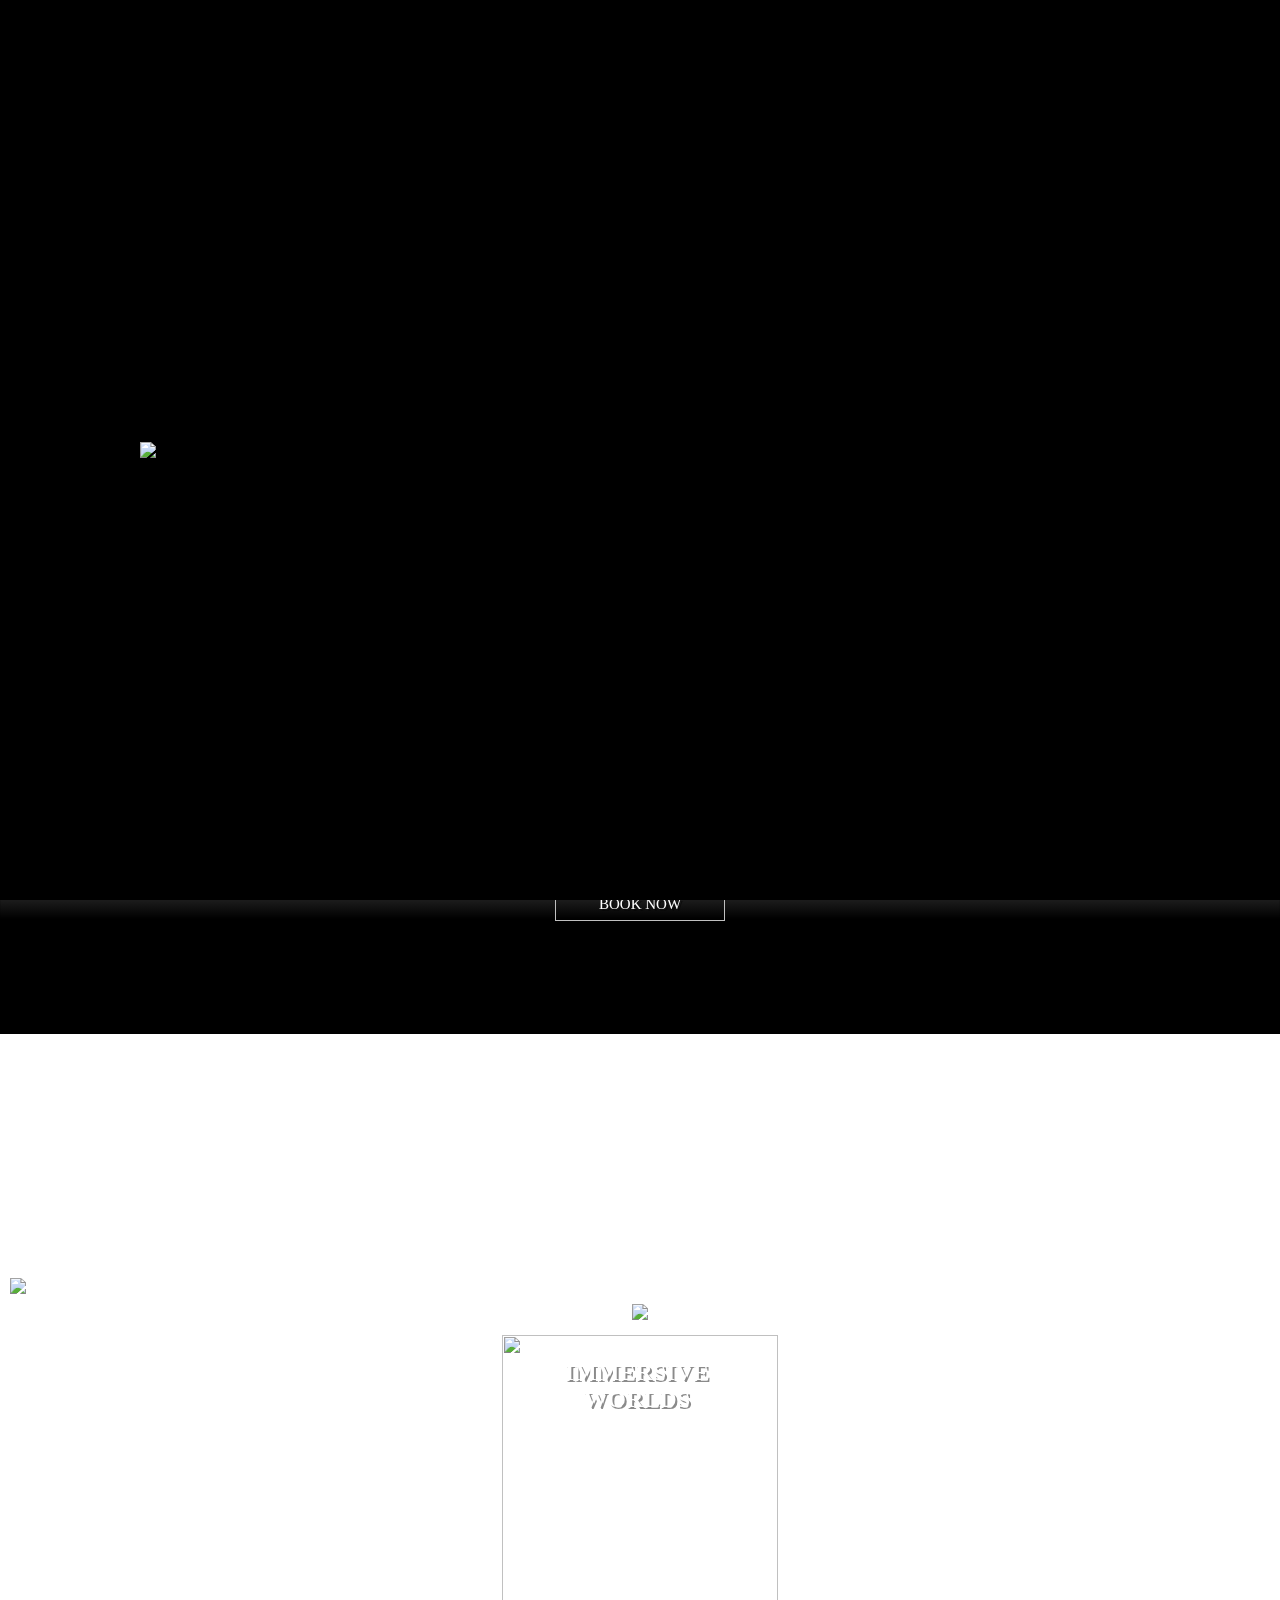
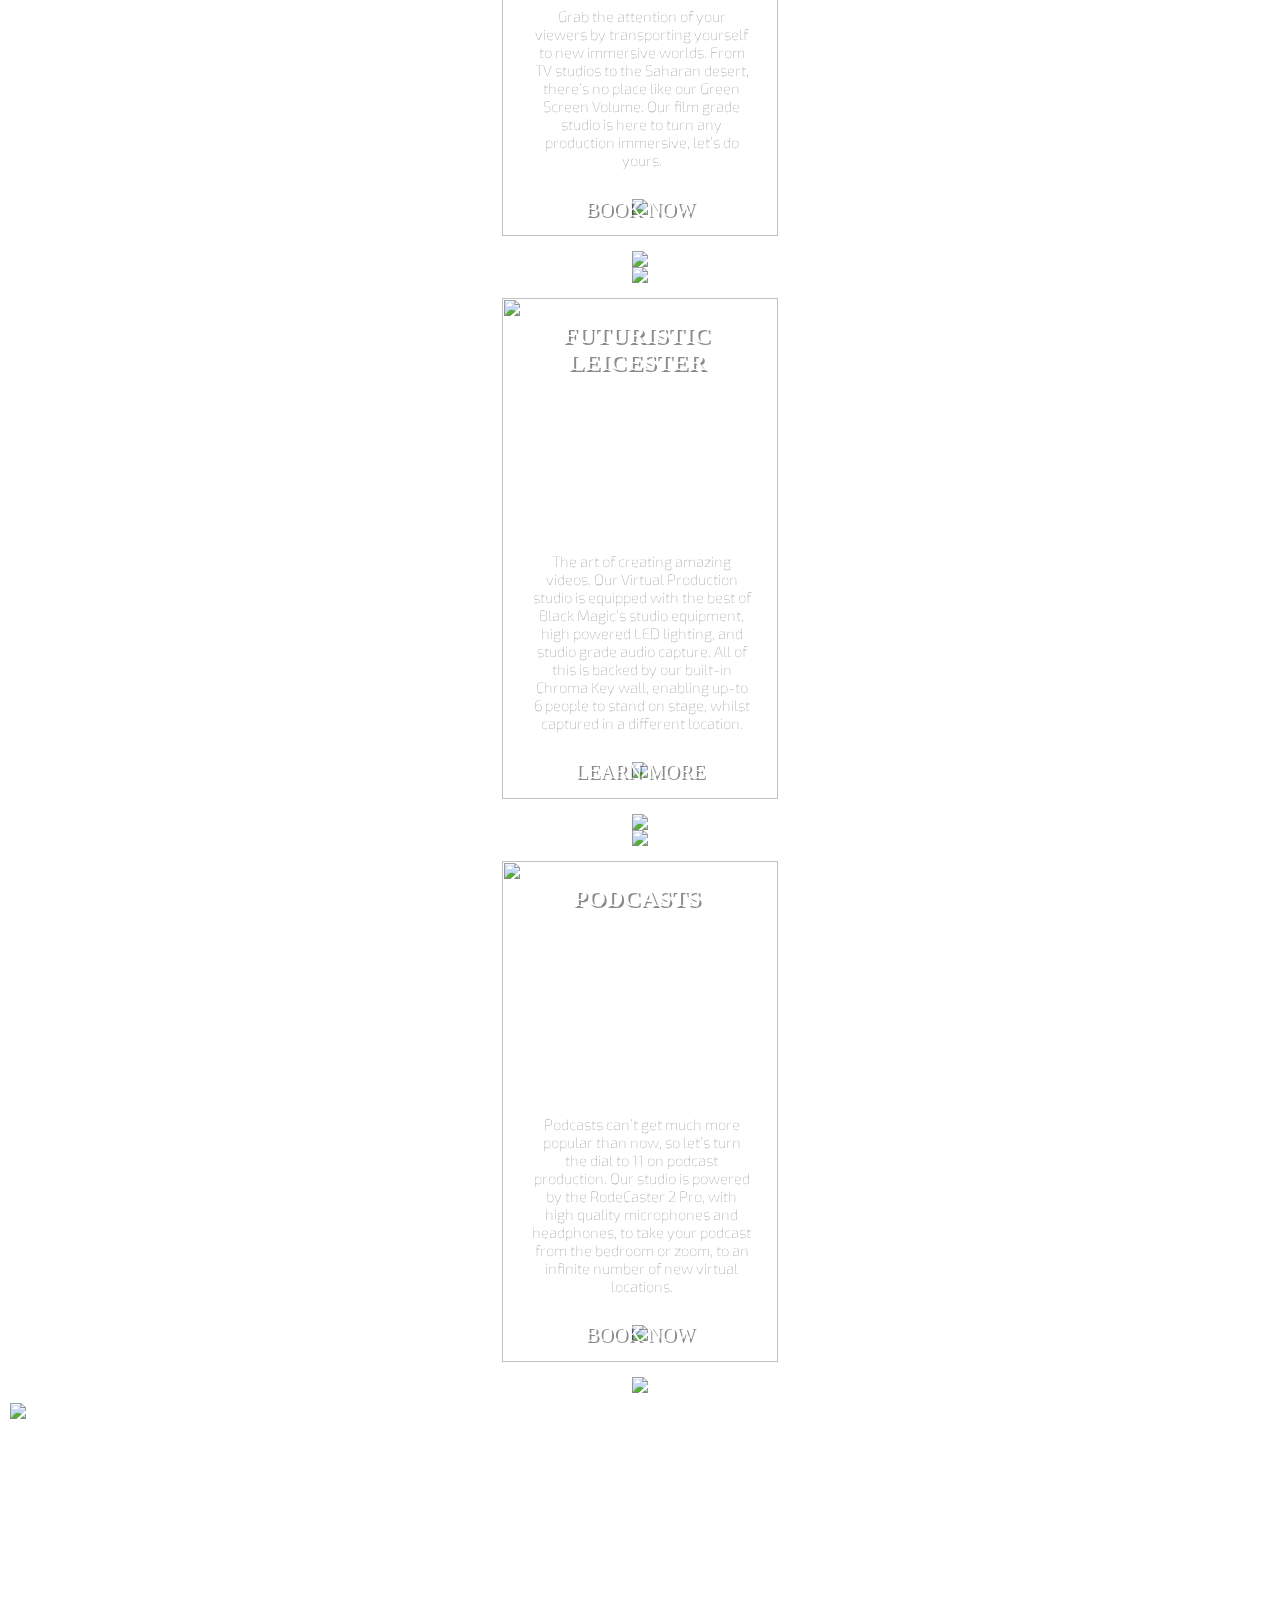
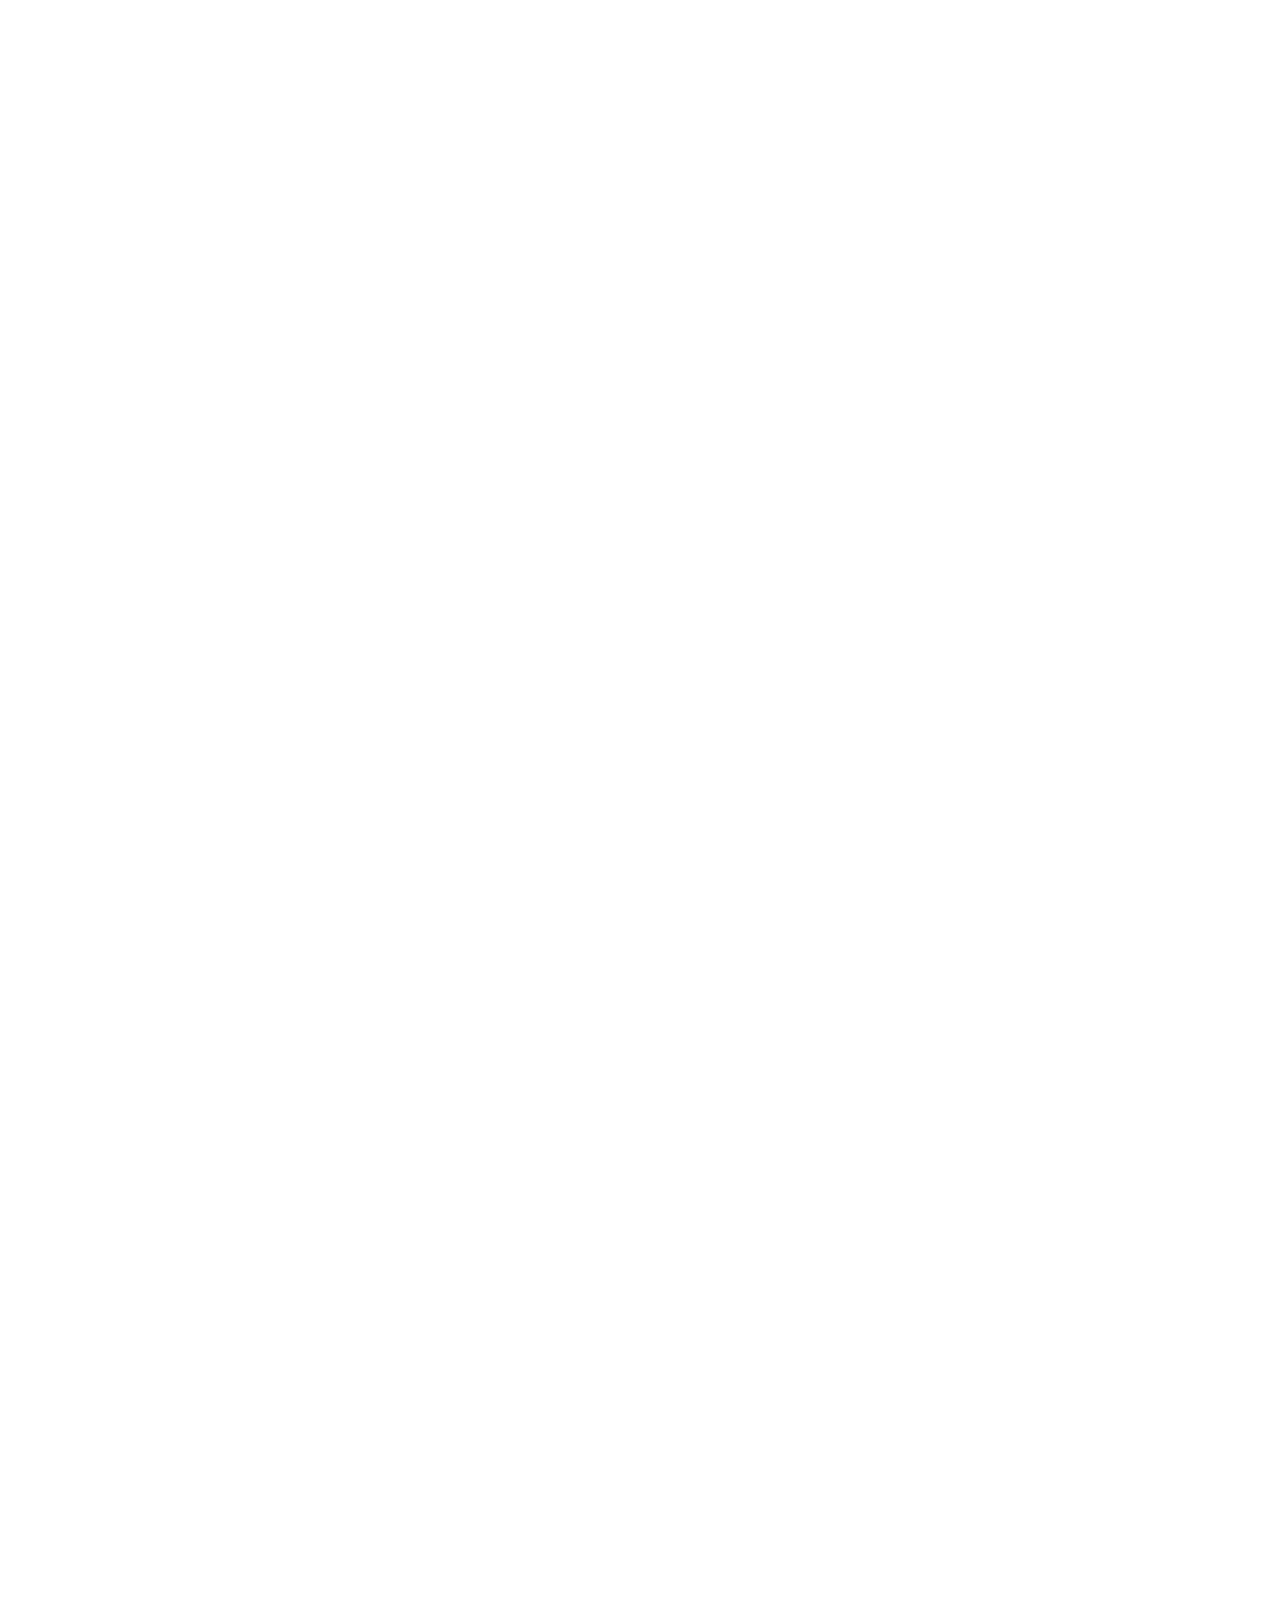
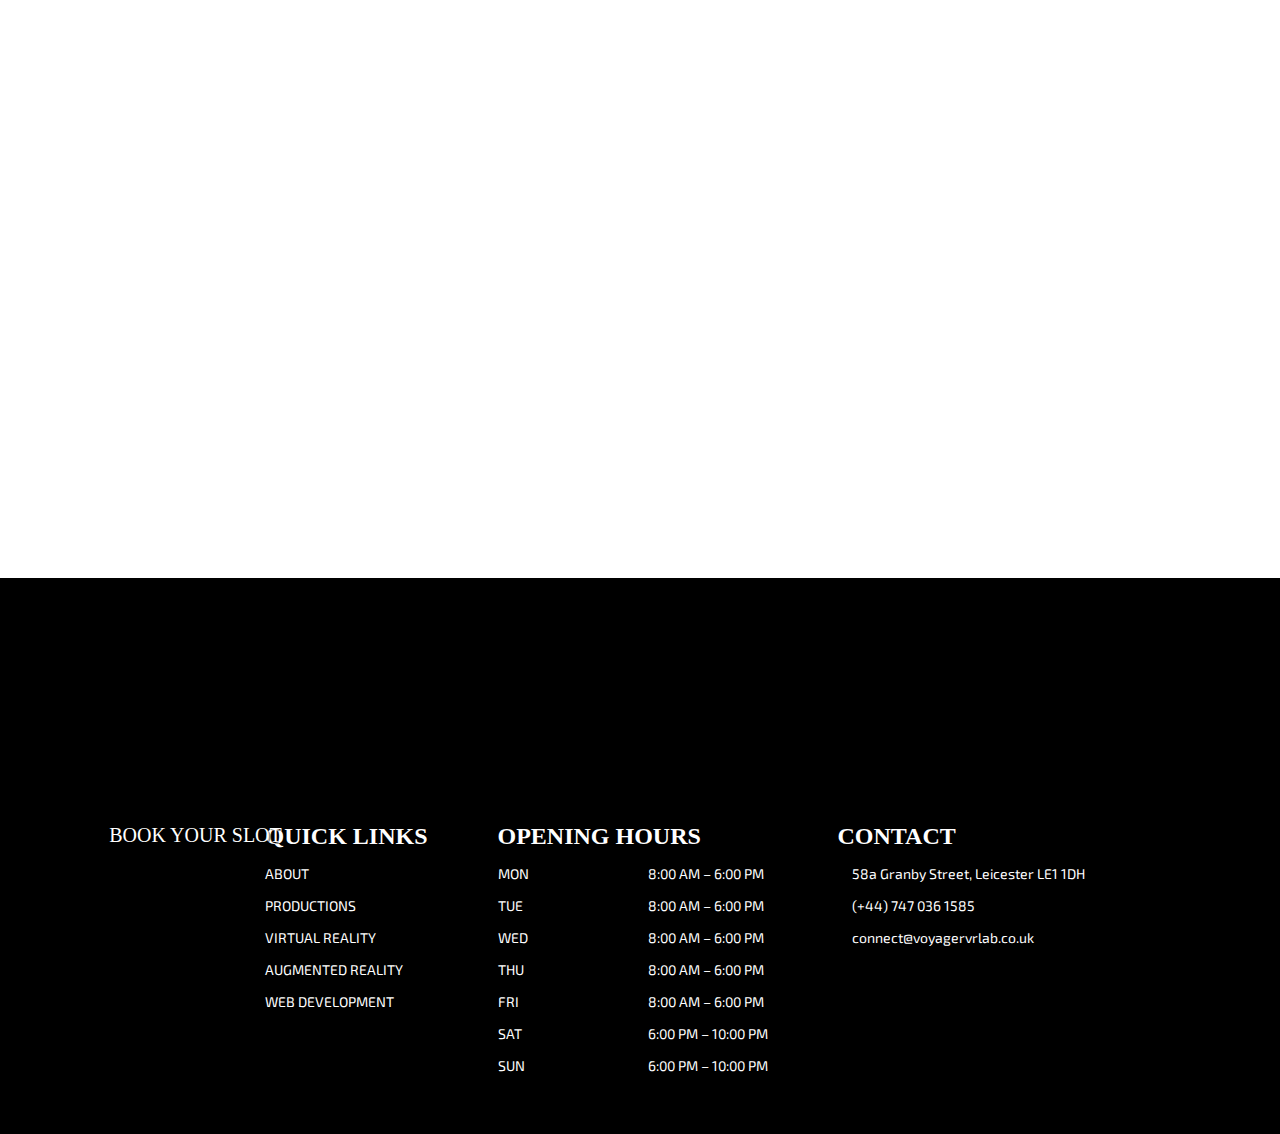
==== commit e8e4ec8b: "auto scroll fixes to gallery section, slideshow description overflow fixes, Social media & nav butto" ====
--- a/index.html
+++ b/index.html
@@ -140,12 +140,12 @@
                         <img class="geometry" src="assets/images/decor/wireframes/geometry-4.webp">
                         <div class="project-container slider-container">
                             <button class="prev-btn">
-                                <img src="assets/images/slider/btn-arrow-prev.webp">
-                                <img src="assets/images/slider/btn-arrow-prev.webp">
+                                <span></span>
+                                <span></span>
                             </button>
                             <button class="next-btn">
-                                <img src="assets/images/slider/btn-arrow-next.webp">
-                                <img src="assets/images/slider/btn-arrow-next.webp">
+                                <span></span>
+                                <span></span>
                             </button>
                             <img class="wire-decor" src="assets/images/decor/wires-top.webp">
                             <div id="project-slider">
@@ -236,7 +236,7 @@
                         </li>
                         <li>
                             <a class="grid-item panel-3d">
-                                <img class="service-img panel-3d-push" data-src="assets/images/service-section/virtual-reality.webp">
+                                <img class="service-img panel-3d-push" data-src="assets/images/service-section/VR-Demo.webp">
                                 <div class="grid-item-bg glow-hover"></div>
                                 <div class="grid-item-decor panel-3d-pop"></div>
                                 <span class="service-no panel-3d-pop">03</span>
@@ -306,14 +306,17 @@
                                 <span>Lorem ipsum odor amet, consectetuer adipiscing elit. Nibh nulla ex in at nostra erat tincidunt senectus. Donec facilisis nostra facilisi curabitur potenti ad. </span>
                             </div>
                             <button class="prev-btn">
-                                <img data-src="assets/images/slider/btn-arrow-prev.webp">
-                                <img data-src="assets/images/slider/btn-arrow-prev.webp">
+                                <span></span>
+                                <span></span>
                             </button>
                             <button class="next-btn">
-                                <img data-src="assets/images/slider/btn-arrow-next.webp">
-                                <img data-src="assets/images/slider/btn-arrow-next.webp">
+                                <span></span>
+                                <span></span>
                             </button>
                             <div id="slideshow-slider">
+				                <div class="slide" data-caption="The Hub" data-description="Welcome to The Hub on Granby Street, a collection of collaborative businesses innovating and creating. Voyager's Green Screen Studio, Leicester Fashion Districts Artistic Studio, and the Creative Collaborators workspace all reside here in Leicester's newest creative home"">
+                                    <video src="assets/videos/shared/Launch Video.mp4" thumbnail-src="assets/images/slideshow/showreel.webp" playsinline autoplay muted loop onloadedmetadata="this.muted = true"></video>
+                                </div>
                                 <div class="slide" data-caption="Automaton" data-description="The Voyager Automaton, best in-class robotics. Our Automaton was crafted for our users in our Virtual Reality experiences. Designed to be inclusive of all users, the Automaton is here to stay!">
                                     <video src="assets/videos/shared/automaton-running.mp4" thumbnail-src="assets/images/video-thumbnails/automaton-running-thumbnail.webp" playsinline autoplay muted loop onloadedmetadata="this.muted = true"></video>
                                 </div>
@@ -323,13 +326,13 @@
                                 <div class="slide" data-caption="Futuristic Leicester City" data-description="Welcome to the Leicester of the future, take a glimpse into what our beautiful city will become in just a few decades!"">
                                     <img data-src="assets/images/global/futuristic-leicester.webp">
                                 </div>
-                                <div class="slide" data-caption="Cozy Room" data-description="Our Virtual Production Studio is equipped with a comfy and cozy green room for all the talent to kick back and relax, or get some work done!">
-                                    <img data-src="assets/images/slideshow/image017.webp">
-                                </div>
                                 <div class="slide" data-caption="Film-Grade Equipment" data-description="With all the equipment you would ever need, our studio is ready for your production now! "">
                                     <img data-src="assets/images/slideshow/image019.webp">
                                 </div>
                                 <!-- <div class="slide" data-caption="Caption 1" data-description="Our Virtual Production Studio is equipped with a comfy and cozy green room for all the talent to kick back and relax, or get some work done!">
+                                    <img data-src="assets/images/slideshow/image017.webp">
+                                </div>
+				<div class="slide" data-caption="Cozy Room" data-description="Our Virtual Production Studio is equipped with a comfy and cozy green room for all the talent to kick back and relax, or get some work done!">
                                     <img data-src="assets/images/slideshow/image017.webp">
                                 </div>
                                 <div class="slide" data-caption="Film-Grade Equipment" data-description="With all the equipment you would ever need, our studio is ready for your production now! "">
@@ -359,12 +362,12 @@
                     </div>
                     <div class="slider-container">
                         <button class="prev-btn">
-                            <img data-src="assets/images/slider/btn-arrow-prev.webp">
-                            <img data-src="assets/images/slider/btn-arrow-prev.webp">
+                                <span></span>
+                                <span></span>
                         </button>
                         <button class="next-btn">
-                            <img data-src="assets/images/slider/btn-arrow-next.webp">
-                            <img data-src="assets/images/slider/btn-arrow-next.webp">
+                                <span></span>
+                                <span></span>
                         </button>
                         <div id="testimonial-slider">
                             <div class="card panel-3d">
--- a/assets/css/global.css
+++ b/assets/css/global.css
@@ -1053,6 +1053,16 @@
         flex-wrap: wrap;
 }
 
+
+.social li > a {
+    filter: grayscale(1);
+    transition: filter 0.15s ease-in-out;
+}
+
+.social li > a:hover {
+    filter: grayscale(0);
+}
+
 #footer-logo {
     position: relative;
     z-index: 1;
@@ -1354,21 +1364,39 @@
     transition: transform 0.5s ease-out, -webkit-transform 0.5s ease-out;
 }
 
+.prev-btn,
+.next-btn {
+    position: absolute;
+    width: 20px;
+    height: 50px;
+    transform: translateY(calc(-50% + 1.5px));
+    filter: grayscale(1);
+    transition: filter 0.15s ease-in-out;
+}
+
+.prev-btn > span,
+.next-btn > span {
+    position: absolute;
+    top: 0;
+    width: 100%;
+    height: 100%;
+    background-image: url(../images/slider/navigation-btn.png);
+    background-repeat: no-repeat;
+    background-size: 100% 100%;
+    transition: transform 0.15s ease-in-out;
+}
+
+.prev-btn {
+    transform-origin: center;
+    transform: translateY(calc(-50% + 1.6px)) rotate(180deg);
+}
 
 .slideshow-container .prev-btn {
-    top: 50%;
-    left: 0.8%;
-    -webkit-transform: translateY(calc(-50% + 4px));
-        -ms-transform: translateY(calc(-50% + 4px));
-            transform: translateY(calc(-50% + 4px));
+    left: 1.25%;
 }
 
 .slideshow-container .next-btn {
-    top: 50%;
-    right: -0.3%;
-    -webkit-transform: translateY(calc(-50% + 3px));
-        -ms-transform: translateY(calc(-50% + 3px));
-            transform: translateY(calc(-50% + 3px));
+    right: 1.25%;
 }
 
 .slider-container .prev-btn,
@@ -1378,21 +1406,25 @@
     top: 50%;
 }
 
-.slider-container .prev-btn {
-    left: 0;
-}
-
-.slider-container .next-btn {
-    right: 0;
-}
-
-.prev-btn > img:nth-of-type(2),
-.next-btn > img:nth-of-type(2) {
-    -webkit-transform: translateX(-14px);
-    -ms-transform: translateX(-14px);
-    transform: translateX(-14px);
-}
-
+.prev-btn > span:nth-of-type(2),
+.next-btn > span:nth-of-type(2) {
+    transform: translateX(-10px);
+}
+
+.prev-btn:hover,
+.next-btn:hover {
+    filter: grayscale(0);
+}
+
+.prev-btn:hover > span:nth-of-type(1),
+.next-btn:hover > span:nth-of-type(1) {
+    transform: translateX(5px);
+}
+
+.prev-btn:hover > span:nth-of-type(2),
+.next-btn:hover > span:nth-of-type(2) {
+    transform: translateX(-5px);
+}
 
 .popup {
     position: fixed;
--- a/assets/css/index.css
+++ b/assets/css/index.css
@@ -219,10 +219,9 @@
 
 #project-section .slider-container .prev-btn {
     left: 50%;
-    -webkit-transform: translateX(-180px);
-    -ms-transform: translateX(-180px);
-    transform: translateX(-180px);
-}
+    transform: translateX(-180px) rotate(180deg);
+}
+
 
 #project-section .slider-container .next-btn {
     right: 50%;
@@ -230,6 +229,7 @@
     -ms-transform: translateX(190px);
     transform: translateX(190px);
 }
+
 
 .panel-item {
     display: -webkit-box;
@@ -364,7 +364,7 @@
 @media (max-width: 1440px) {
     .slideshow-container {
     width: 90vw;
-    height: calc(90vw * 0.57321304649);
+    height: calc(100vw * 0.57321304649);
     }
 
     .slideshow-container span {
@@ -402,7 +402,7 @@
     }
 
     #slideshow-section {
-        height: calc((90vw * 0.57321304649) + 200px);
+        height: calc((100vw * 0.57321304649) + 225px);
     }
 }
 
@@ -425,6 +425,7 @@
 
 #slideshow-section .heading-line {
     margin-top: 0;
+    padding-top: 0px;
     margin-bottom: 25px;
     width: var(--section-width);
 }
@@ -434,7 +435,6 @@
     background-color: #000;
     width: 100%;
     margin-top: 100px;
-    padding-top: 0;
     margin-bottom: 0;
     padding-bottom: 25px;
 }
@@ -1011,6 +1011,7 @@
     width: 430px;
     width: 100vw;
     height: 131px;
+    pointer-events: none;
     background-image: url(../images/service-section/mobile/read-more-hide.webp);
     }
 
@@ -1146,7 +1147,6 @@
     left: 0;
     -webkit-transform: translateX(-50%);
     -ms-transform: translateX(-50%);
-    transform: translateX(-50%);
 }
 
 #testimonial-section .slider-container .next-btn {
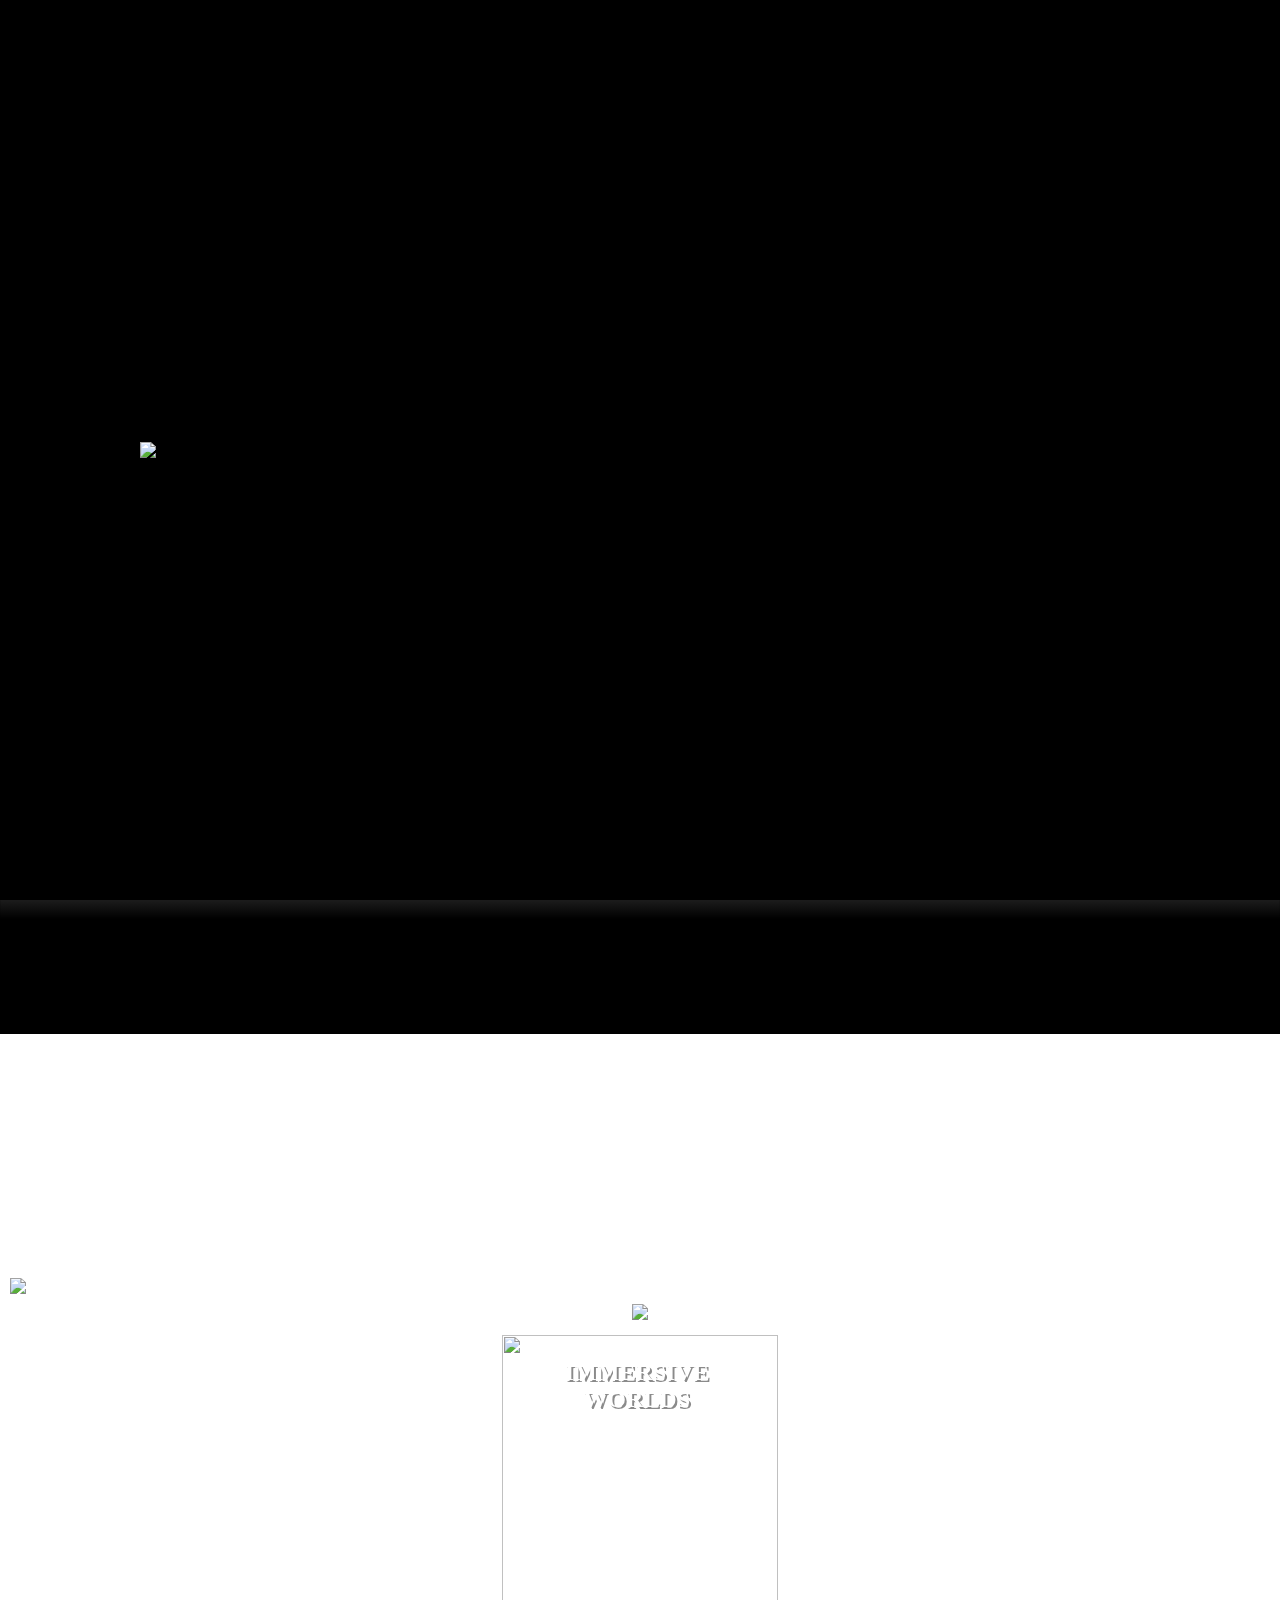
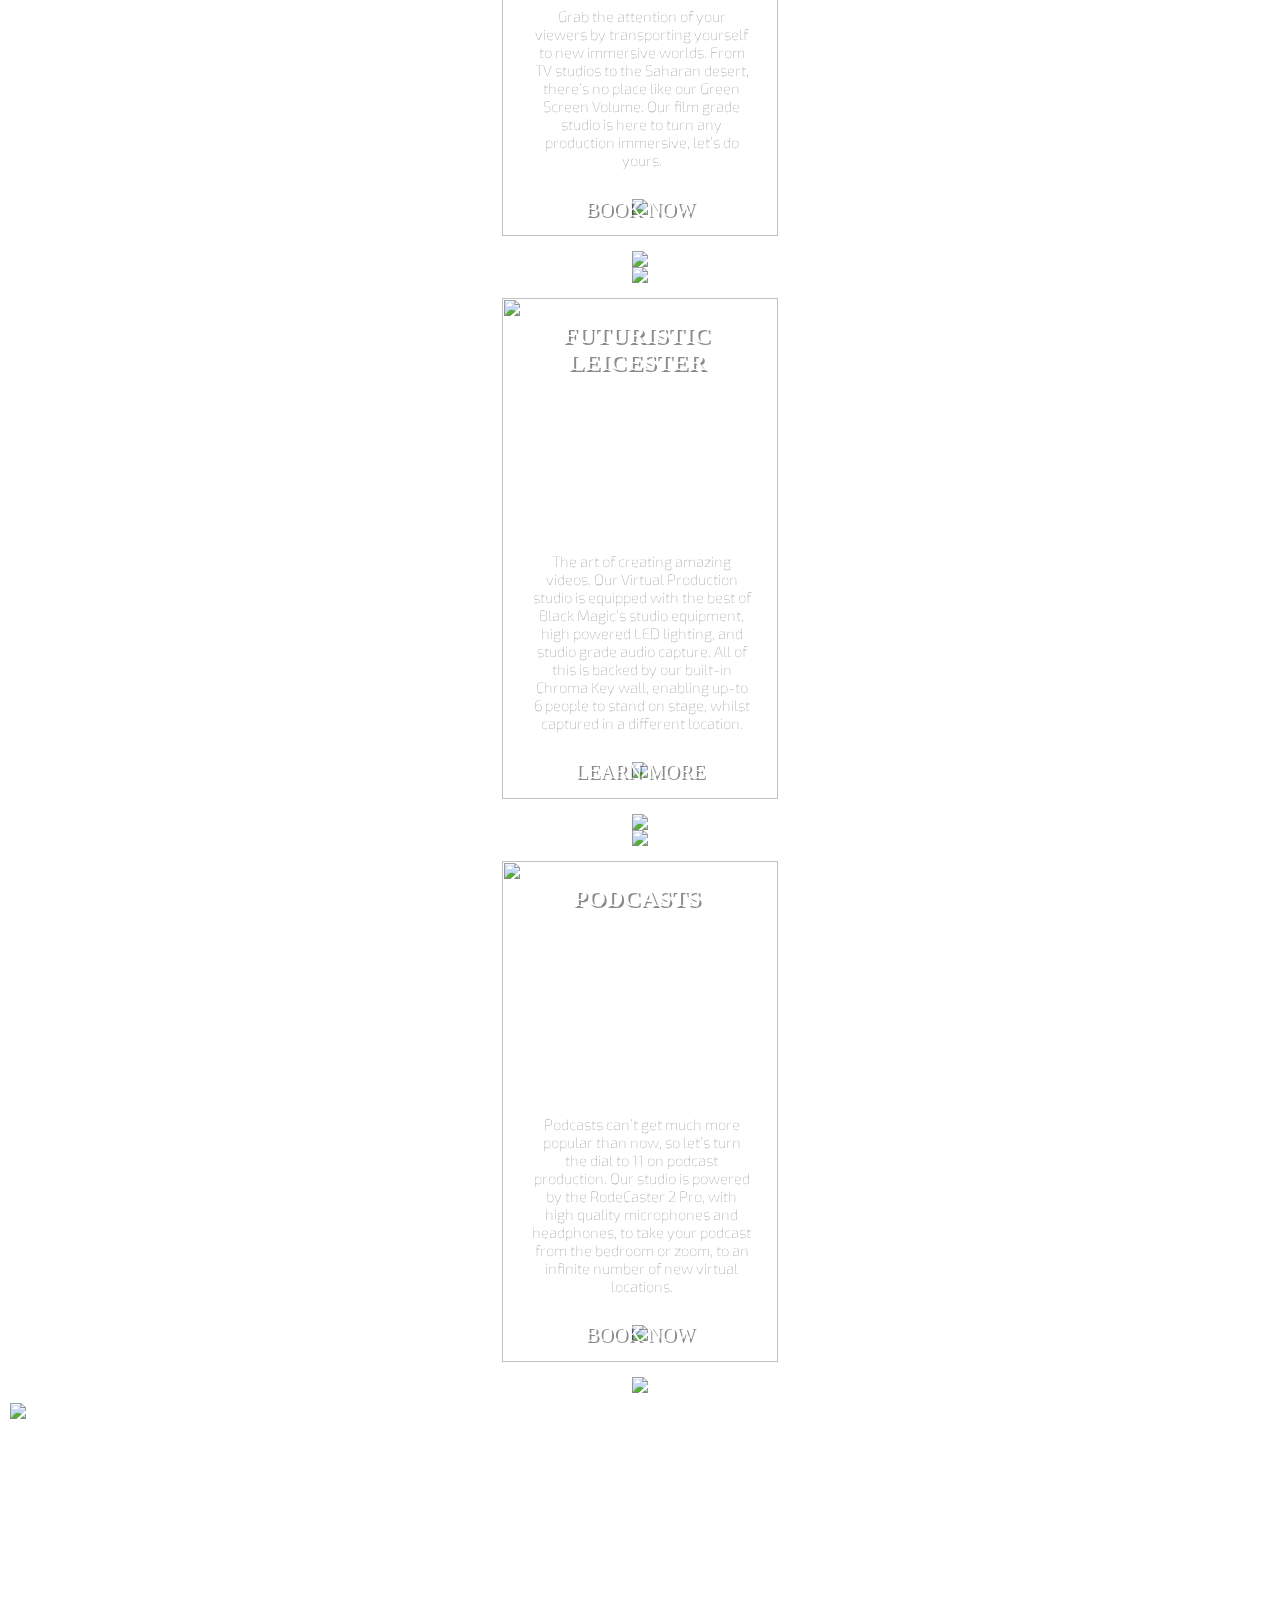
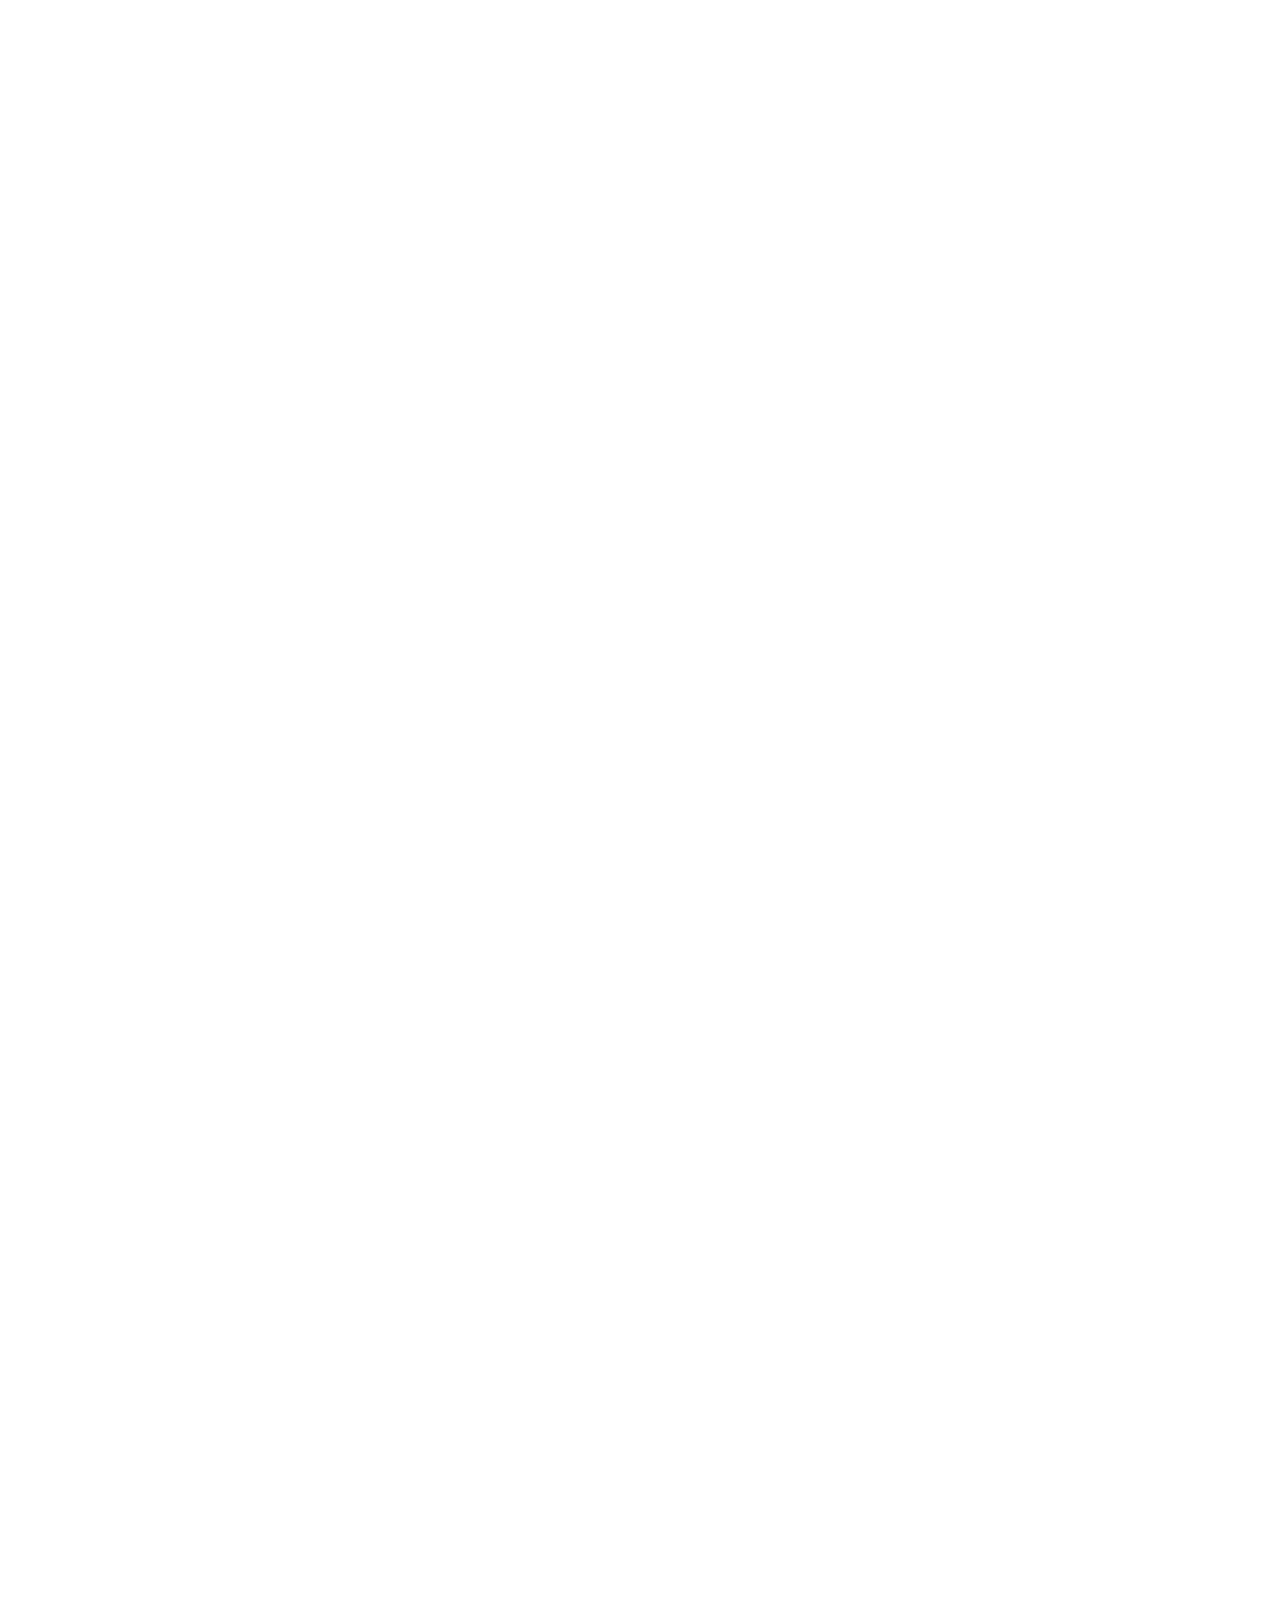
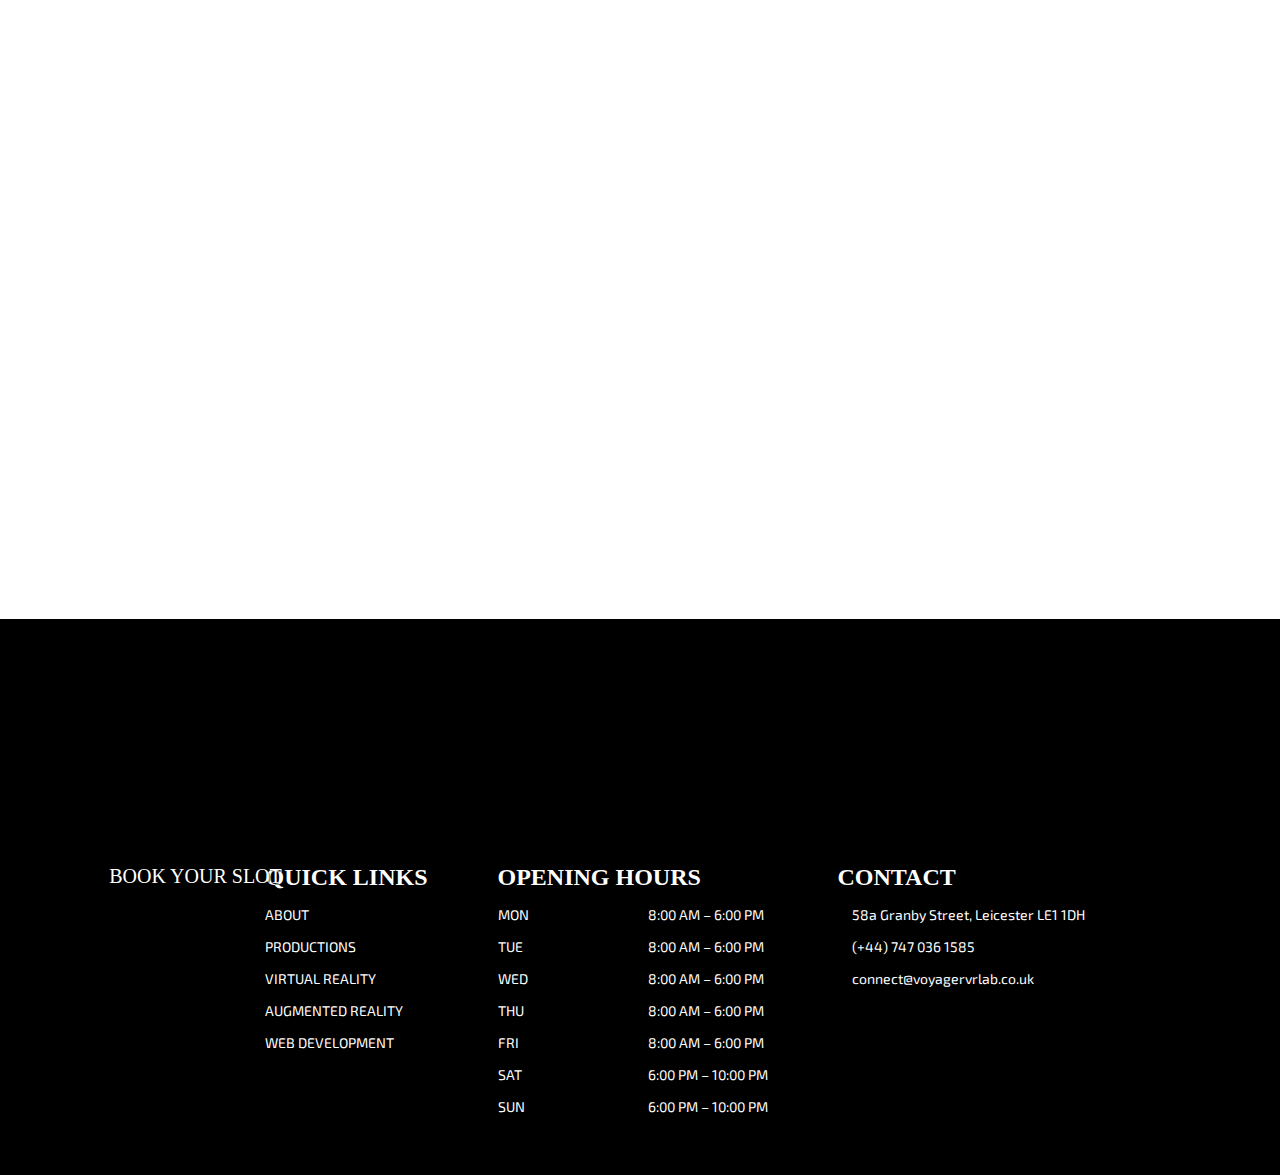
==== commit 4f6ec4ad: "Social media meta tag test" ====
--- a/index.html
+++ b/index.html
@@ -26,10 +26,18 @@
     <head>
         <meta charset="UTF-8">
         <meta name="viewport" content="width=device-width, initial-scale=1">
+        
         <link rel="shortcut icon" type="image/webp" href="favicon.webp">
         <title>Reality Reimagined - Voyager</title>
-
-        <!-- Fonts -->
+        <meta name="title" content="Reality Reimagined - Voyager">
+        <meta name="description" content="Voyager VR is reimagining reality with immersive media, transforming the way we perceive and interact with the world around us.">
+
+        <meta property="og:title" content="Reality Reimagined - Voyager"/>
+        <meta property="og:type" content="website"/>
+        <meta property="og:url" content="https://www.voyagervrlab.co.uk/"/>
+        <meta property="og:image:url" content="http://my.website.com/images/thumb.png"/>
+        <meta property="og:description" content="Voyager VR is reimagining reality with immersive media, transforming the way we perceive and interact with the world around us."/>
+        
         <link href='https://fonts.googleapis.com/css?family=Michroma' rel='stylesheet'>
         <link href='https://fonts.googleapis.com/css?family=Bruno Ace' rel='stylesheet'>
 		<link href='https://fonts.googleapis.com/css?family=Exo 2' rel='stylesheet'>
--- a/assets/css/global.css
+++ b/assets/css/global.css
@@ -1,3 +1,10 @@
+/*
+* Prefixed by https://autoprefixer.github.io
+* PostCSS: v8.4.14,
+* Autoprefixer: v10.4.7
+* Browsers: last 4 version
+*/
+
 :root {
     --primary-brand: #e79023;
     --primary-brand-accent: #e79023;
@@ -547,8 +554,8 @@
     bottom: 0;
     width: 100%;
     height: 175px;
+    background: -o-linear-gradient(transparent, black);
     background: -webkit-gradient(linear, left top, left bottom, from(transparent), to(black));
-    background: -o-linear-gradient(transparent, black);
     background: linear-gradient(transparent, black);
     z-index: 0;
     pointer-events: none;
@@ -1055,12 +1062,18 @@
 
 
 .social li > a {
-    filter: grayscale(1);
+    -webkit-filter: grayscale(1);
+            filter: grayscale(1);
+    -webkit-transition: -webkit-filter 0.15s ease-in-out;
+    transition: -webkit-filter 0.15s ease-in-out;
+    -o-transition: filter 0.15s ease-in-out;
     transition: filter 0.15s ease-in-out;
+    transition: filter 0.15s ease-in-out, -webkit-filter 0.15s ease-in-out;
 }
 
 .social li > a:hover {
-    filter: grayscale(0);
+    -webkit-filter: grayscale(0);
+            filter: grayscale(0);
 }
 
 #footer-logo {
@@ -1243,7 +1256,8 @@
     width: 100%;
     height: 100vh;
     background-color: rgba(0, 0, 0, 0.8);
-    backdrop-filter: blur(10px);
+    -webkit-backdrop-filter: blur(10px);
+            backdrop-filter: blur(10px);
     font-size: 12px;
     -webkit-transition: 0.35s ease-in-out;
     -o-transition: 0.35s ease-in-out;
@@ -1369,9 +1383,16 @@
     position: absolute;
     width: 20px;
     height: 50px;
-    transform: translateY(calc(-50% + 1.5px));
-    filter: grayscale(1);
+    -webkit-transform: translateY(calc(-50% + 1.5px));
+        -ms-transform: translateY(calc(-50% + 1.5px));
+            transform: translateY(calc(-50% + 1.5px));
+    -webkit-filter: grayscale(1);
+            filter: grayscale(1);
+    -webkit-transition: -webkit-filter 0.15s ease-in-out;
+    transition: -webkit-filter 0.15s ease-in-out;
+    -o-transition: filter 0.15s ease-in-out;
     transition: filter 0.15s ease-in-out;
+    transition: filter 0.15s ease-in-out, -webkit-filter 0.15s ease-in-out;
 }
 
 .prev-btn > span,
@@ -1383,12 +1404,33 @@
     background-image: url(../images/slider/navigation-btn.png);
     background-repeat: no-repeat;
     background-size: 100% 100%;
+}
+
+.prev-btn > span:nth-of-type(1),
+.next-btn > span:nth-of-type(1) {
+    -webkit-transition: -webkit-transform 0.15s ease-in-out;
+    transition: -webkit-transform 0.15s ease-in-out;
+    -o-transition: transform 0.15s ease-in-out;
     transition: transform 0.15s ease-in-out;
+    transition: transform 0.15s ease-in-out, -webkit-transform 0.15s ease-in-out;
+}
+
+.prev-btn > span:nth-of-type(2),
+.next-btn > span:nth-of-type(2) {
+    -webkit-transition: -webkit-transform 0.25s ease-in-out;
+    transition: -webkit-transform 0.25s ease-in-out;
+    -o-transition: transform 0.25s ease-in-out;
+    transition: transform 0.25s ease-in-out;
+    transition: transform 0.25s ease-in-out, -webkit-transform 0.25s ease-in-out;
 }
 
 .prev-btn {
-    transform-origin: center;
-    transform: translateY(calc(-50% + 1.6px)) rotate(180deg);
+    -webkit-transform-origin: center;
+        -ms-transform-origin: center;
+            transform-origin: center;
+    -webkit-transform: translateY(calc(-50% + 1.6px)) rotate(180deg);
+        -ms-transform: translateY(calc(-50% + 1.6px)) rotate(180deg);
+            transform: translateY(calc(-50% + 1.6px)) rotate(180deg);
 }
 
 .slideshow-container .prev-btn {
@@ -1408,22 +1450,29 @@
 
 .prev-btn > span:nth-of-type(2),
 .next-btn > span:nth-of-type(2) {
-    transform: translateX(-10px);
+    -webkit-transform: translateX(-10px);
+        -ms-transform: translateX(-10px);
+            transform: translateX(-10px);
 }
 
 .prev-btn:hover,
 .next-btn:hover {
-    filter: grayscale(0);
+    -webkit-filter: grayscale(0);
+            filter: grayscale(0);
 }
 
 .prev-btn:hover > span:nth-of-type(1),
 .next-btn:hover > span:nth-of-type(1) {
-    transform: translateX(5px);
+    -webkit-transform: translateX(7.5px);
+        -ms-transform: translateX(7.5px);
+            transform: translateX(7.5px);
 }
 
 .prev-btn:hover > span:nth-of-type(2),
 .next-btn:hover > span:nth-of-type(2) {
-    transform: translateX(-5px);
+    -webkit-transform: translateX(-5px);
+        -ms-transform: translateX(-5px);
+            transform: translateX(-5px);
 }
 
 .popup {
@@ -1456,7 +1505,8 @@
     #booking-form .content-container {
         background-image: none;
         background-color: hsla(0, 0%, 0%, 0.75);
-        backdrop-filter: blur(5px);
+        -webkit-backdrop-filter: blur(5px);
+                backdrop-filter: blur(5px);
         width: 100vw;
         height: 100vh;
         place-content: center;
@@ -1537,16 +1587,24 @@
 
 .form-wrapper .screenshot {
     height: 200px;
-    object-fit: cover;
+    -o-object-fit: cover;
+       object-fit: cover;
 }
 
 .form-wrapper > .double-column {
+    display: -webkit-box;
+    display: -ms-flexbox;
     display: flex;
 }
 
 .form-wrapper > .double-column > div {
+    display: -webkit-box;
+    display: -ms-flexbox;
     display: flex;
-    flex-direction: column;
+    -webkit-box-orient: vertical;
+    -webkit-box-direction: normal;
+        -ms-flex-direction: column;
+            flex-direction: column;
     padding: 12.5px;
 }
 
@@ -1570,7 +1628,10 @@
     }
 
     .form-wrapper > .double-column {
-        flex-direction: column;
+        -webkit-box-orient: vertical;
+        -webkit-box-direction: normal;
+            -ms-flex-direction: column;
+                flex-direction: column;
     }
 
     .popup .close-btn {
@@ -1654,7 +1715,9 @@
     #voyager-header-target {
         width: 200px;
         height: 200px;
-        transform: translateY(-25px);
+        -webkit-transform: translateY(-25px);
+            -ms-transform: translateY(-25px);
+                transform: translateY(-25px);
     }
 
     .heading-line {
@@ -1800,24 +1863,32 @@
 @media (min-width: 768px) {
     [scroll-transition="slide-left"]:not([scroll-transition-list]) {
         --slide-offset: 325px;
-        transform: translateX(var(--slide-offset));
+        -webkit-transform: translateX(var(--slide-offset));
+            -ms-transform: translateX(var(--slide-offset));
+                transform: translateX(var(--slide-offset));
     }
 
     [scroll-transition="slide-right"]:not([scroll-transition-list]) {
         --slide-offset: -325px;
-        transform: translateX(var(--slide-offset));
+        -webkit-transform: translateX(var(--slide-offset));
+            -ms-transform: translateX(var(--slide-offset));
+                transform: translateX(var(--slide-offset));
     }
 }
 
 @media (max-width: 768px) {
     [scroll-transition="slide-left"]:not([scroll-transition-list]) {
         --slide-offset: 200px;
-        transform: translateX(var(--slide-offset));
+        -webkit-transform: translateX(var(--slide-offset));
+            -ms-transform: translateX(var(--slide-offset));
+                transform: translateX(var(--slide-offset));
     }
 
     [scroll-transition="slide-right"]:not([scroll-transition-list]) {
         --slide-offset: -200px;
-        transform: translateX(var(--slide-offset));
+        -webkit-transform: translateX(var(--slide-offset));
+            -ms-transform: translateX(var(--slide-offset));
+                transform: translateX(var(--slide-offset));
     }
 }
 
--- a/assets/css/index.css
+++ b/assets/css/index.css
@@ -1,3 +1,10 @@
+/*
+* Prefixed by https://autoprefixer.github.io
+* PostCSS: v8.4.14,
+* Autoprefixer: v10.4.7
+* Browsers: last 4 version
+*/
+
 /*
 * Prefixed by https://autoprefixer.github.io
 * PostCSS: v8.4.14,
@@ -92,11 +99,15 @@
 
 #header-container > .middle .company-description {
     font-size: 20px;
-    transform: translateY(-40px);
+    -webkit-transform: translateY(-40px);
+        -ms-transform: translateY(-40px);
+            transform: translateY(-40px);
 }
 
 #header-container > .middle .btn {
-    transform: translateY(-20px);
+    -webkit-transform: translateY(-20px);
+        -ms-transform: translateY(-20px);
+            transform: translateY(-20px);
 }
 
 #header-container .border {
@@ -114,7 +125,9 @@
 #header .catchphrase {
     font-size: 35px;
     text-shadow: 0 0 20px var(--secondary-brand);
-    transform: translateY(-45px);
+    -webkit-transform: translateY(-45px);
+        -ms-transform: translateY(-45px);
+            transform: translateY(-45px);
 }
 
 #header-bg-text-1,
@@ -219,7 +232,9 @@
 
 #project-section .slider-container .prev-btn {
     left: 50%;
-    transform: translateX(-180px) rotate(180deg);
+    -webkit-transform: translateX(-180px) rotate(180deg);
+        -ms-transform: translateX(-180px) rotate(180deg);
+            transform: translateX(-180px) rotate(180deg);
 }
 
 
@@ -260,12 +275,19 @@
     margin: 0 auto;
     top: 7px;
     left: 5px;
-    object-fit: cover;
-    mask-image: url(../images/project-section/panel-img.webp);
-    mask-repeat: no-repeat;
-    mask-size: 100% 100%;
+    -o-object-fit: cover;
+       object-fit: cover;
+    -webkit-mask-image: url(../images/project-section/panel-img.webp);
+            mask-image: url(../images/project-section/panel-img.webp);
+    -webkit-mask-repeat: no-repeat;
+            mask-repeat: no-repeat;
+    -webkit-mask-size: 100% 100%;
+            mask-size: 100% 100%;
+    -webkit-transition: none;
+    -o-transition: none;
     transition: none;
-    filter: brightness(0.5);
+    -webkit-filter: brightness(0.5);
+            filter: brightness(0.5);
 }
 
 .panel-item-overlay {
@@ -410,9 +432,13 @@
     position: absolute;
     content: "";
     top: 0;
-    transform: translateY(calc(-100%));
+    -webkit-transform: translateY(calc(-100%));
+        -ms-transform: translateY(calc(-100%));
+            transform: translateY(calc(-100%));
     width: 100%;
     height: 100px;
+    background: -webkit-gradient(linear, left top, left bottom, from(transparent), to(black));
+    background: -o-linear-gradient(transparent, black);
     background: linear-gradient(transparent, black);
     z-index: 1;
 }
@@ -425,7 +451,6 @@
 
 #slideshow-section .heading-line {
     margin-top: 0;
-    padding-top: 0px;
     margin-bottom: 25px;
     width: var(--section-width);
 }
@@ -444,7 +469,8 @@
     width: 100vw;
     height: 100%;
     z-index: 0;
-    filter: blur(10px) brightness(0.3);
+    -webkit-filter: blur(10px) brightness(0.3);
+            filter: blur(10px) brightness(0.3);
     background-size: cover;
     background-position: center;
 }
@@ -645,8 +671,13 @@
     -webkit-box-align: center;
     -ms-flex-align: center;
     align-items: center;
-    flex-direction: column;
-    transform: translateY(-90px);
+    -webkit-box-orient: vertical;
+    -webkit-box-direction: normal;
+        -ms-flex-direction: column;
+            flex-direction: column;
+    -webkit-transform: translateY(-90px);
+        -ms-transform: translateY(-90px);
+            transform: translateY(-90px);
 }
 
 #header-outside .company-description {
@@ -704,8 +735,10 @@
     height: 179.6px;
     left: 14px;
     top: 5px;
-    mask-image: url(../images/service-section/panel-img.webp);
-    object-fit: cover;
+    -webkit-mask-image: url(../images/service-section/panel-img.webp);
+            mask-image: url(../images/service-section/panel-img.webp);
+    -o-object-fit: cover;
+       object-fit: cover;
 }
 
 
@@ -776,7 +809,8 @@
     height: 156px;
     left: 2px;
     top: 0px;
-    mask-image: url(../images/service-section/mobile/panel-img.webp);
+    -webkit-mask-image: url(../images/service-section/mobile/panel-img.webp);
+            mask-image: url(../images/service-section/mobile/panel-img.webp);
     }
 
     .grid-item-decor {
@@ -971,6 +1005,8 @@
 
     .grid-container {
     overflow: hidden;
+    -webkit-transition: height 0.5s ease-in-out;
+    -o-transition: height 0.5s ease-in-out;
     transition: height 0.5s ease-in-out;
     }
 
@@ -1036,7 +1072,9 @@
         width: 15px;
         right: -20px;
         top: 1px;
-        transform-origin: center;
+        -webkit-transform-origin: center;
+            -ms-transform-origin: center;
+                transform-origin: center;
         /* transform: translateY(-2px); */
         rotate: 0deg;
     }
@@ -1240,4 +1278,4 @@
     transform-origin: left;
     scale: 0.8;
     }
-}
+}--- a/assets/css/panel-3d.css
+++ b/assets/css/panel-3d.css
@@ -1,3 +1,10 @@
+/*
+* Prefixed by https://autoprefixer.github.io
+* PostCSS: v8.4.14,
+* Autoprefixer: v10.4.7
+* Browsers: last 4 version
+*/
+
 /*
 * Prefixed by https://autoprefixer.github.io
 * PostCSS: v8.4.14,
--- a/assets/css/display-overrite.css
+++ b/assets/css/display-overrite.css
@@ -0,0 +1,75 @@
+/*
+* Prefixed by https://autoprefixer.github.io
+* PostCSS: v8.4.14,
+* Autoprefixer: v10.4.7
+* Browsers: last 4 version
+*/
+
+@media (min-width: 1440px)
+{
+    .thin-desktop
+    {
+        display: none;
+    }
+
+    .mobile
+    {
+        display: none;
+    }
+
+    .desktop.thin-desktop
+    {
+        display: inline;
+    }
+}
+
+@media (max-width: 1440px)
+{
+    .desktop
+    {
+        display: none;
+    }
+
+    .mobile
+    {
+        display: none;
+    }
+
+    .desktop.thin-desktop
+    {
+        display: inline;
+    }
+
+    .mobile.thin-desktop
+    {
+        display: inline;
+    }
+}
+
+@media (max-width: 768px)
+{
+    .desktop
+    {
+        display: none;
+    }
+
+    .thin-desktop
+    {
+        display: none;
+    }
+
+    .desktop.thin-desktop
+    {
+        display: none;
+    }
+
+    .mobile
+    {
+        display: inline;
+    }
+
+    .mobile.thin-desktop
+    {
+        display: inline;
+    }
+}